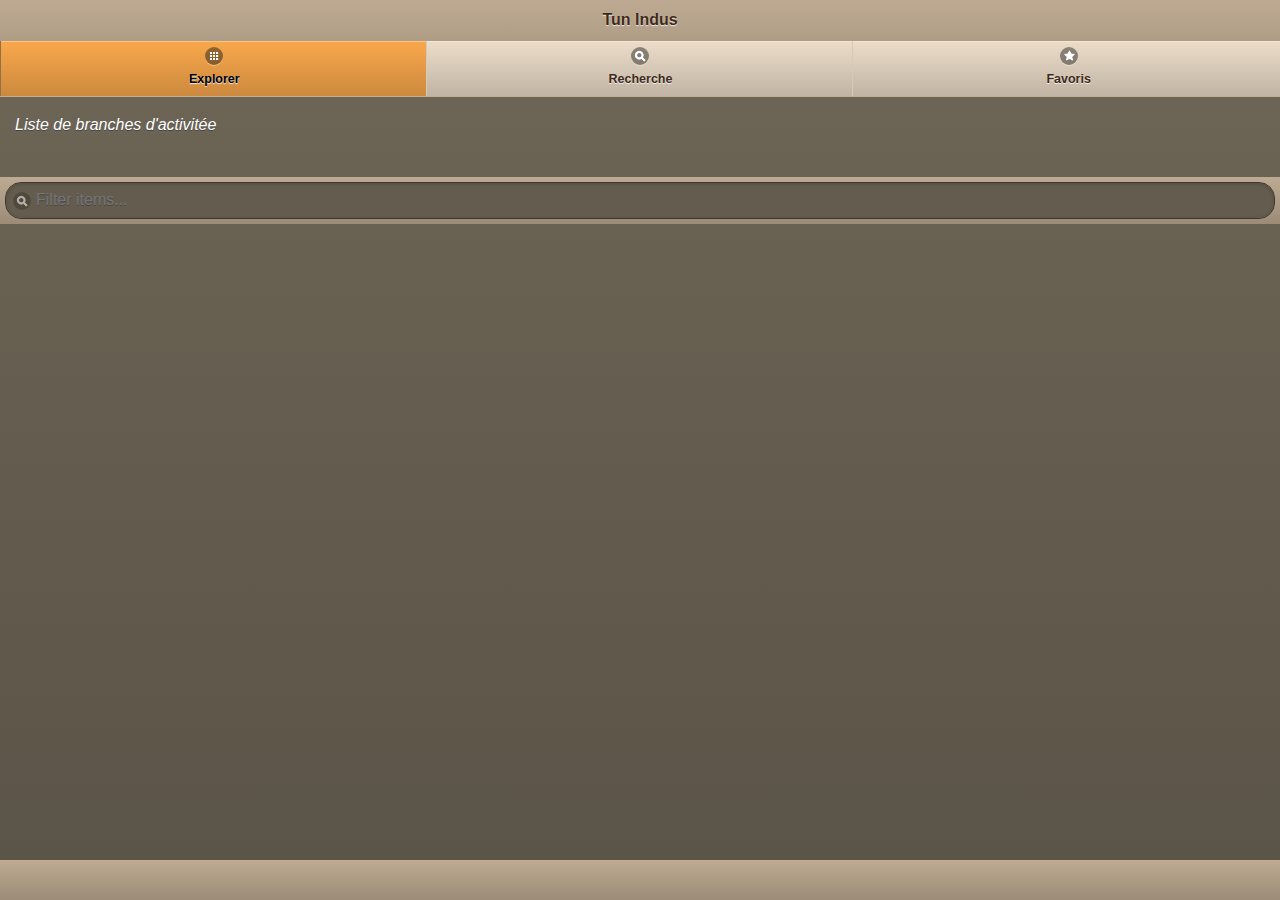
==== assets/www/branches.html @ 6f195539 "adding the browse feature" ====
<!DOCTYPE html>
<html>
    
    <head>
        <title>
            branches
        </title>
        <meta http-equiv="Content-Type" content="text/html; charset=UTF-8" />
        <meta name="viewport" content="initial-scale=1" />
        <meta name="apple-mobile-web-app-capable" content="yes" />
        <meta names="apple-mobile-web-app-status-bar-style" content="black-translucent"
        />
        <link href="res/lib/theme/jqm/jqm.css" rel="stylesheet" />
        <link href="res/lib/theme/cappucino/cappucino.css" rel="stylesheet" />
        <link href="res/lib/jquerymobile/1.3.0/jquery.mobile.structure-1.3.0.min.css" rel="stylesheet"
        />
        <script type="text/javascript" src="res/lib/store/json2.js">
        </script>
        <script type="text/javascript" src="res/lib/jquery/jquery-1.8.2.js">
        </script>
        <script type="text/javascript">
                    $(document).bind("mobileinit", function()
            {
                if (navigator.userAgent.indexOf("Android") != -1)
                {
                    $.mobile.defaultPageTransition = 'none';
                    $.mobile.defaultDialogTransition = 'none';
                }
            });
        </script>
        <script type="text/javascript" src="res/lib/jquerymobile/1.3.0/jquery.mobile-1.3.0.js">
        </script>
        <script type="text/javascript" src="res/lib/mobilebase.js">
        </script>
        <script type="text/javascript" src="res/lib/event/customEventHandler.js">
        </script>
        <script type="text/javascript" src="res/lib/base/sha1.js">
        </script>
        <script type="text/javascript" src="res/lib/base/oauth.js">
        </script>
        <script type="text/javascript" src="res/lib/base/contexts.js">
        </script>
        <script type="text/javascript" src="res/lib/base/jsonpath.js">
        </script>
        <script type="text/javascript" src="res/lib/base/jquery.xml2json.min.js">
        </script>
        <script type="text/javascript" src="res/lib/base/appery.js">
        </script>
        <script type="text/javascript" src="res/lib/cordova.js">
        </script>
        <script type="text/javascript" src="res/lib/childbrowser.js">
        </script>
        <link href="res/css/mobilebase.css" rel="stylesheet" type="text/css" />
    </head>
    
    <body>
        <script language="JavaScript" type="text/javascript">
                if (navigator.userAgent.match(/iP/i))
        {
            $(window).bind('orientationchange', function(event)
            {
                $('meta[name="viewport"]').attr('content', 'initial-scale=1.0,maximum-scale=1.0, ' + ((window.orientation == 90 || window.orientation == -90 || window.orientation == 270) ? "height=device-width,width=device-height" : "height=device-height,width=device-width"));
            }).trigger('orientationchange');
        }
        </script>
        <div data-role="page" style="min-height:480px;" dsid="branches" id="j_0" class="type-interior"
        data-theme="a" data-add-back-btn="true" data-back-btn-text="Retour">
            <!-- mobileheader -->
            <div data-role="header" data-position="fixed" data-theme="a" name="mobileheader"
            id="j_2" class=' mobileheader1 '>
                <h1 dsid="mobileheader">
                    Tun Indus
                </h1>
                <!-- navigation -->
                <div data-role="navbar" id="j_3" name="navigation" dsid="navigation" class="navigation mobilenavbar1"
                data-theme="a" style="position: relative;">
                    <ul>
                        <!-- browse -->
                        <li>
                            <a data-theme="a" class="ui-btn-active ui-state-persist" data-icon="grid" id="j_4"
                            dsid="browse" name="browse">
                            Explorer
                            </a>
                        </li>
                        <!-- search -->
                        <li>
                            <a data-theme="a" data-icon="search" id="j_5" dsid="search" name="search">
                            Recherche
                            </a>
                        </li>
                        <!-- favorites -->
                        <li>
                            <a data-theme="a" data-icon="star" id="j_6" dsid="favorites" name="favorites">
                            Favoris
                            </a>
                        </li>
                    </ul>
                </div>
            </div>
            <!-- mobilecontainer -->
            <div data-role="content" id="j_7" name="mobilecontainer" class=" mobilecontainer1"
            dsid="mobilecontainer" data-theme="">
                <link href="branches.css" rel="stylesheet" type="text/css" />
                <script type="text/javascript" src="branches.js">
                </script>
                <!-- branchListLabel -->
                <div name="branchListLabel" id="j_8" dsid="branchListLabel" data-role="appery_label"
                class='branchListLabel mobilelabel1 '>
                    Liste de branches d'activitée
                </div>
                <!-- spacer_5 -->
                <div id='j_9' dsid="spacer_5" class='mobilespacer mobilespacer1'>
                </div>
                <!-- branchList -->
                <ul data-role="listview" id="j_10" class='branchList mobilelist1 ' name="branchList"
                dsid="branchList" data-filter="true" data-filter-theme="a" data-theme="a" data-autodividers="true"
                data-divider-theme="b" data-count-theme="b" style="">
                    <!-- branch -->
                    <li id="j_11" name="branch" dsid="branch" class=' mobilelistitem1 '>
                        <div class="ui-li-static-container">
                            <!-- brancheName -->
                            <div name="brancheName" id="j_14" dsid="brancheName" data-role="appery_label" class='brancheName mobilelabel3 '>
                            </div>
                            <!-- branchId -->
                            <div name="branchId" id="j_13" dsid="branchId" data-role="appery_label" class='branchId mobilelabel2 '>
                            </div>
                            <span class="ui-icon ui-icon-arrow-r ui-icon-shadow extra">
                            </span>
                        </div>
                    </li>
                </ul>
            </div>
            <!-- mobilefooter1 -->
            <div data-role="footer" data-position="fixed" class=" mobilefooter1" name="mobilefooter1"
            dsid="mobilefooter1" id="j_15" data-theme="a">
            </div>
        </div>
    </body>

</html>
---- assets/www/res/lib/theme/jqm/jqm.css ----
/*
* jQuery Mobile Git Build: SHA1: 9130927464f2d3e0300a9fb36ebfd69448cf3675 <> Date: Wed Feb 20 11:08:42 2013 -0800
* http://jquerymobile.com
*
* Copyright 2010, 2013 jQuery Foundation, Inc. and other contributors
* Released under the MIT license.
* http://jquery.org/license
*
*/


/* Swatches */

/* A
-----------------------------------------------------------------------------------------------------------*/

.ui-bar-a {
	border: 1px solid #333 /*{a-bar-border}*/;
	background: #111 /*{a-bar-background-color}*/;
	color: #fff /*{a-bar-color}*/;
	font-weight: bold;
	text-shadow: 0 /*{a-bar-shadow-x}*/ -1px /*{a-bar-shadow-y}*/ 1px /*{a-bar-shadow-radius}*/ #000 /*{a-bar-shadow-color}*/;
	background-image: -webkit-gradient(linear, left top, left bottom, from( #3c3c3c /*{a-bar-background-start}*/), to( #111 /*{a-bar-background-end}*/)); /* Saf4+, Chrome */
	background-image: -webkit-linear-gradient( #3c3c3c /*{a-bar-background-start}*/, #111 /*{a-bar-background-end}*/); /* Chrome 10+, Saf5.1+ */
	background-image:    -moz-linear-gradient( #3c3c3c /*{a-bar-background-start}*/, #111 /*{a-bar-background-end}*/); /* FF3.6 */
	background-image:     -ms-linear-gradient( #3c3c3c /*{a-bar-background-start}*/, #111 /*{a-bar-background-end}*/); /* IE10 */
	background-image:      -o-linear-gradient( #3c3c3c /*{a-bar-background-start}*/, #111 /*{a-bar-background-end}*/); /* Opera 11.10+ */
	background-image:         linear-gradient( #3c3c3c /*{a-bar-background-start}*/, #111 /*{a-bar-background-end}*/);
}
.ui-bar-a .ui-link-inherit {
	color: #fff /*{a-bar-color}*/;
}

.ui-bar-a a.ui-link {
	color: #7cc4e7 /*{a-bar-link-color}*/;
	font-weight: bold;
}

.ui-bar-a a.ui-link:visited {
    color: #2489ce /*{a-bar-link-visited}*/;
}

.ui-bar-a a.ui-link:hover {
	color: #2489ce /*{a-bar-link-hover}*/;
}

.ui-bar-a a.ui-link:active {
	color: #2489ce /*{a-bar-link-active}*/;
}

.ui-bar-a,
.ui-bar-a input,
.ui-bar-a select,
.ui-bar-a textarea,
.ui-bar-a button {
	 font-family: Helvetica, Arial, sans-serif /*{global-font-family}*/;
}
.ui-body-a,
.ui-overlay-a {
	border: 1px solid #444 /*{a-body-border}*/;
	color: #fff /*{a-body-color}*/;
	text-shadow: 0 /*{a-body-shadow-x}*/ 1px /*{a-body-shadow-y}*/ 1px /*{a-body-shadow-radius}*/ #111 /*{a-body-shadow-color}*/;
	background: #222 /*{a-body-background-color}*/;
	background-image: -webkit-gradient(linear, left top, left bottom, from( #444 /*{a-body-background-start}*/), to( #222 /*{a-body-background-end}*/)); /* Saf4+, Chrome */
	background-image: -webkit-linear-gradient( #444 /*{a-body-background-start}*/, #222 /*{a-body-background-end}*/); /* Chrome 10+, Saf5.1+ */
	background-image:    -moz-linear-gradient( #444 /*{a-body-background-start}*/, #222 /*{a-body-background-end}*/); /* FF3.6 */
	background-image:     -ms-linear-gradient( #444 /*{a-body-background-start}*/, #222 /*{a-body-background-end}*/); /* IE10 */
	background-image:      -o-linear-gradient( #444 /*{a-body-background-start}*/, #222 /*{a-body-background-end}*/); /* Opera 11.10+ */
	background-image:         linear-gradient( #444 /*{a-body-background-start}*/, #222 /*{a-body-background-end}*/);
}
.ui-overlay-a {
	background-image: none;
	border-width: 0;
}
.ui-body-a,
.ui-body-a input,
.ui-body-a select,
.ui-body-a textarea,
.ui-body-a button {
	 font-family: Helvetica, Arial, sans-serif /*{global-font-family}*/;
}
.ui-body-a .ui-link-inherit {
	color: #fff /*{a-body-color}*/;
}

.ui-body-a .ui-link {
	color: #2489ce /*{a-body-link-color}*/;
	font-weight: bold;
}

.ui-body-a .ui-link:visited {
    color: #2489ce /*{a-body-link-visited}*/;
}

.ui-body-a .ui-link:hover {
	color: #2489ce /*{a-body-link-hover}*/;
}

.ui-body-a .ui-link:active {
	color: #2489ce /*{a-body-link-active}*/;
}

.ui-btn-up-a {
	border: 1px solid #111 /*{a-bup-border}*/;
	background: #333 /*{a-bup-background-color}*/;
	font-weight: bold;
	color: #fff /*{a-bup-color}*/;
	text-shadow: 0 /*{a-bup-shadow-x}*/ 1px /*{a-bup-shadow-y}*/ 1px /*{a-bup-shadow-radius}*/ #111 /*{a-bup-shadow-color}*/;
	background-image: -webkit-gradient(linear, left top, left bottom, from( #444 /*{a-bup-background-start}*/), to( #2d2d2d /*{a-bup-background-end}*/)); /* Saf4+, Chrome */
	background-image: -webkit-linear-gradient( #444 /*{a-bup-background-start}*/, #2d2d2d /*{a-bup-background-end}*/); /* Chrome 10+, Saf5.1+ */
	background-image:    -moz-linear-gradient( #444 /*{a-bup-background-start}*/, #2d2d2d /*{a-bup-background-end}*/); /* FF3.6 */
	background-image:     -ms-linear-gradient( #444 /*{a-bup-background-start}*/, #2d2d2d /*{a-bup-background-end}*/); /* IE10 */
	background-image:      -o-linear-gradient( #444 /*{a-bup-background-start}*/, #2d2d2d /*{a-bup-background-end}*/); /* Opera 11.10+ */
	background-image:         linear-gradient( #444 /*{a-bup-background-start}*/, #2d2d2d /*{a-bup-background-end}*/);
}
.ui-btn-up-a:visited,
.ui-btn-up-a a.ui-link-inherit {
	color: #fff /*{a-bup-color}*/;
}
.ui-btn-hover-a {
	border: 1px solid #000 /*{a-bhover-border}*/;
	background: #444 /*{a-bhover-background-color}*/;
	font-weight: bold;
	color: #fff /*{a-bhover-color}*/;
	text-shadow: 0 /*{a-bhover-shadow-x}*/ 1px /*{a-bhover-shadow-y}*/ 1px /*{a-bhover-shadow-radius}*/ #111 /*{a-bhover-shadow-color}*/;
	background-image: -webkit-gradient(linear, left top, left bottom, from( #555 /*{a-bhover-background-start}*/), to( #383838 /*{a-bhover-background-end}*/)); /* Saf4+, Chrome */
	background-image: -webkit-linear-gradient( #555 /*{a-bhover-background-start}*/, #383838 /*{a-bhover-background-end}*/); /* Chrome 10+, Saf5.1+ */
	background-image:    -moz-linear-gradient( #555 /*{a-bhover-background-start}*/, #383838 /*{a-bhover-background-end}*/); /* FF3.6 */
	background-image:     -ms-linear-gradient( #555 /*{a-bhover-background-start}*/, #383838 /*{a-bhover-background-end}*/); /* IE10 */
	background-image:      -o-linear-gradient( #555 /*{a-bhover-background-start}*/, #383838 /*{a-bhover-background-end}*/); /* Opera 11.10+ */
	background-image:         linear-gradient( #555 /*{a-bhover-background-start}*/, #383838 /*{a-bhover-background-end}*/);
}
.ui-btn-hover-a:visited,
.ui-btn-hover-a:hover,
.ui-btn-hover-a a.ui-link-inherit {
	color: #fff /*{a-bhover-color}*/;
}
.ui-btn-down-a {
	border: 1px solid #000 /*{a-bdown-border}*/;
	background: #222 /*{a-bdown-background-color}*/;
	font-weight: bold;
	color: #fff /*{a-bdown-color}*/;
	text-shadow: 0 /*{a-bdown-shadow-x}*/ 1px /*{a-bdown-shadow-y}*/ 1px /*{a-bdown-shadow-radius}*/ #111 /*{a-bdown-shadow-color}*/;
	background-image: -webkit-gradient(linear, left top, left bottom, from( #202020 /*{a-bdown-background-start}*/), to( #2c2c2c /*{a-bdown-background-end}*/)); /* Saf4+, Chrome */
	background-image: -webkit-linear-gradient( #202020 /*{a-bdown-background-start}*/, #2c2c2c /*{a-bdown-background-end}*/); /* Chrome 10+, Saf5.1+ */
	background-image:    -moz-linear-gradient( #202020 /*{a-bdown-background-start}*/, #2c2c2c /*{a-bdown-background-end}*/); /* FF3.6 */
	background-image:     -ms-linear-gradient( #202020 /*{a-bdown-background-start}*/, #2c2c2c /*{a-bdown-background-end}*/); /* IE10 */
	background-image:      -o-linear-gradient( #202020 /*{a-bdown-background-start}*/, #2c2c2c /*{a-bdown-background-end}*/); /* Opera 11.10+ */
	background-image:         linear-gradient( #202020 /*{a-bdown-background-start}*/, #2c2c2c /*{a-bdown-background-end}*/);
}
.ui-btn-down-a:visited,
.ui-btn-down-a:hover,
.ui-btn-down-a a.ui-link-inherit {
	color: #fff /*{a-bdown-color}*/;
}
.ui-btn-up-a,
.ui-btn-hover-a,
.ui-btn-down-a {
	 font-family: Helvetica, Arial, sans-serif /*{global-font-family}*/;
	text-decoration: none;
}


/* B
-----------------------------------------------------------------------------------------------------------*/

.ui-bar-b {
	border: 1px solid #456f9a /*{b-bar-border}*/;
	background: #5e87b0 /*{b-bar-background-color}*/;
	color: #fff /*{b-bar-color}*/;
	font-weight: bold;
	text-shadow: 0 /*{b-bar-shadow-x}*/ 1px /*{b-bar-shadow-y}*/ 1px /*{b-bar-shadow-radius}*/ #3e6790 /*{b-bar-shadow-color}*/;
	background-image: -webkit-gradient(linear, left top, left bottom, from( #6facd5 /*{b-bar-background-start}*/), to( #497bae /*{b-bar-background-end}*/)); /* Saf4+, Chrome */
	background-image: -webkit-linear-gradient( #6facd5 /*{b-bar-background-start}*/, #497bae /*{b-bar-background-end}*/); /* Chrome 10+, Saf5.1+ */
	background-image:    -moz-linear-gradient( #6facd5 /*{b-bar-background-start}*/, #497bae /*{b-bar-background-end}*/); /* FF3.6 */
	background-image:     -ms-linear-gradient( #6facd5 /*{b-bar-background-start}*/, #497bae /*{b-bar-background-end}*/); /* IE10 */
	background-image:      -o-linear-gradient( #6facd5 /*{b-bar-background-start}*/, #497bae /*{b-bar-background-end}*/); /* Opera 11.10+ */
	background-image:         linear-gradient( #6facd5 /*{b-bar-background-start}*/, #497bae /*{b-bar-background-end}*/);
}
.ui-bar-b .ui-link-inherit {
	color: #fff /*{b-bar-color}*/;
}

.ui-bar-b a.ui-link {
	color: #ddf0f8 /*{b-bar-link-color}*/;
	font-weight: bold;
}

.ui-bar-b a.ui-link:visited {
    color: #ddf0f8 /*{b-bar-link-visited}*/;
}

.ui-bar-b a.ui-link:hover {
	color: #ddf0f8 /*{b-bar-link-hover}*/;
}

.ui-bar-b a.ui-link:active {
	color: #ddf0f8 /*{b-bar-link-active}*/;
}

.ui-bar-b,
.ui-bar-b input,
.ui-bar-b select,
.ui-bar-b textarea,
.ui-bar-b button {
	 font-family: Helvetica, Arial, sans-serif /*{global-font-family}*/;
}
.ui-body-b,
.ui-overlay-b {
	border: 1px solid #999 /*{b-body-border}*/;
	color: #333 /*{b-body-color}*/;
	text-shadow: 0 /*{b-body-shadow-x}*/ 1px /*{b-body-shadow-y}*/ 0 /*{b-body-shadow-radius}*/ #fff /*{b-body-shadow-color}*/;
	background: #f3f3f3 /*{b-body-background-color}*/;
	background-image: -webkit-gradient(linear, left top, left bottom, from( #ddd /*{b-body-background-start}*/), to( #ccc /*{b-body-background-end}*/)); /* Saf4+, Chrome */
	background-image: -webkit-linear-gradient( #ddd /*{b-body-background-start}*/, #ccc /*{b-body-background-end}*/); /* Chrome 10+, Saf5.1+ */
	background-image:    -moz-linear-gradient( #ddd /*{b-body-background-start}*/, #ccc /*{b-body-background-end}*/); /* FF3.6 */
	background-image:     -ms-linear-gradient( #ddd /*{b-body-background-start}*/, #ccc /*{b-body-background-end}*/); /* IE10 */
	background-image:      -o-linear-gradient( #ddd /*{b-body-background-start}*/, #ccc /*{b-body-background-end}*/); /* Opera 11.10+ */
	background-image:         linear-gradient( #ddd /*{b-body-background-start}*/, #ccc /*{b-body-background-end}*/);
}
.ui-overlay-b {
	background-image: none;
	border-width: 0;
}
.ui-body-b,
.ui-body-b input,
.ui-body-b select,
.ui-body-b textarea,
.ui-body-b button {
	 font-family: Helvetica, Arial, sans-serif /*{global-font-family}*/;
}
.ui-body-b .ui-link-inherit {
	color: #333 /*{b-body-color}*/;
}

.ui-body-b .ui-link {
	color: #2489ce /*{b-body-link-color}*/;
	font-weight: bold;
}

.ui-body-b .ui-link:visited {
    color: #2489ce /*{b-body-link-visited}*/;
}

.ui-body-b .ui-link:hover {
	color: #2489ce /*{b-body-link-hover}*/;
}

.ui-body-b .ui-link:active {
	color: #2489ce /*{b-body-link-active}*/;
}

.ui-btn-up-b {
	border: 1px solid #044062 /*{b-bup-border}*/;
	background: #396b9e /*{b-bup-background-color}*/;
	font-weight: bold;
	color: #fff /*{b-bup-color}*/;
	text-shadow: 0 /*{b-bup-shadow-x}*/ 1px /*{b-bup-shadow-y}*/ 1px /*{b-bup-shadow-radius}*/ #194b7e /*{b-bup-shadow-color}*/;
	background-image: -webkit-gradient(linear, left top, left bottom, from( #5f9cc5 /*{b-bup-background-start}*/), to( #396b9e /*{b-bup-background-end}*/)); /* Saf4+, Chrome */
	background-image: -webkit-linear-gradient( #5f9cc5 /*{b-bup-background-start}*/, #396b9e /*{b-bup-background-end}*/); /* Chrome 10+, Saf5.1+ */
	background-image:    -moz-linear-gradient( #5f9cc5 /*{b-bup-background-start}*/, #396b9e /*{b-bup-background-end}*/); /* FF3.6 */
	background-image:     -ms-linear-gradient( #5f9cc5 /*{b-bup-background-start}*/, #396b9e /*{b-bup-background-end}*/); /* IE10 */
	background-image:      -o-linear-gradient( #5f9cc5 /*{b-bup-background-start}*/, #396b9e /*{b-bup-background-end}*/); /* Opera 11.10+ */
	background-image:         linear-gradient( #5f9cc5 /*{b-bup-background-start}*/, #396b9e /*{b-bup-background-end}*/);
}
.ui-btn-up-b:visited,
.ui-btn-up-b a.ui-link-inherit {
	color: #fff /*{b-bup-color}*/;
}
.ui-btn-hover-b {
	border: 1px solid #00415e /*{b-bhover-border}*/;
	background: #4b88b6 /*{b-bhover-background-color}*/;
	font-weight: bold;
	color: #fff /*{b-bhover-color}*/;
	text-shadow: 0 /*{b-bhover-shadow-x}*/ 1px /*{b-bhover-shadow-y}*/ 1px /*{b-bhover-shadow-radius}*/ #194b7e /*{b-bhover-shadow-color}*/;
	background-image: -webkit-gradient(linear, left top, left bottom, from( #6facd5 /*{b-bhover-background-start}*/), to( #4272a4 /*{b-bhover-background-end}*/)); /* Saf4+, Chrome */
	background-image: -webkit-linear-gradient( #6facd5 /*{b-bhover-background-start}*/, #4272a4 /*{b-bhover-background-end}*/); /* Chrome 10+, Saf5.1+ */
	background-image:    -moz-linear-gradient( #6facd5 /*{b-bhover-background-start}*/, #4272a4 /*{b-bhover-background-end}*/); /* FF3.6 */
	background-image:     -ms-linear-gradient( #6facd5 /*{b-bhover-background-start}*/, #4272a4 /*{b-bhover-background-end}*/); /* IE10 */
	background-image:      -o-linear-gradient( #6facd5 /*{b-bhover-background-start}*/, #4272a4 /*{b-bhover-background-end}*/); /* Opera 11.10+ */
	background-image:         linear-gradient( #6facd5 /*{b-bhover-background-start}*/, #4272a4 /*{b-bhover-background-end}*/);
}
.ui-btn-hover-b:visited,
.ui-btn-hover-b:hover,
.ui-btn-hover-b a.ui-link-inherit {
	color: #fff /*{b-bhover-color}*/;
}
.ui-btn-down-b {
	border: 1px solid #225377 /*{b-bdown-border}*/;
	background: #4e89c5 /*{b-bdown-background-color}*/;
	font-weight: bold;
	color: #fff /*{b-bdown-color}*/;
	text-shadow: 0 /*{b-bdown-shadow-x}*/ 1px /*{b-bdown-shadow-y}*/ 1px /*{b-bdown-shadow-radius}*/ #194b7e /*{b-bdown-shadow-color}*/;
	background-image: -webkit-gradient(linear, left top, left bottom, from( #295b8e /*{b-bdown-background-start}*/), to( #3e79b5 /*{b-bdown-background-end}*/)); /* Saf4+, Chrome */
	background-image: -webkit-linear-gradient( #295b8e /*{b-bdown-background-start}*/, #3e79b5 /*{b-bdown-background-end}*/); /* Chrome 10+, Saf5.1+ */
	background-image:    -moz-linear-gradient( #295b8e /*{b-bdown-background-start}*/, #3e79b5 /*{b-bdown-background-end}*/); /* FF3.6 */
	background-image:     -ms-linear-gradient( #295b8e /*{b-bdown-background-start}*/, #3e79b5 /*{b-bdown-background-end}*/); /* IE10 */
	background-image:      -o-linear-gradient( #295b8e /*{b-bdown-background-start}*/, #3e79b5 /*{b-bdown-background-end}*/); /* Opera 11.10+ */
	background-image:         linear-gradient( #295b8e /*{b-bdown-background-start}*/, #3e79b5 /*{b-bdown-background-end}*/);
}
.ui-btn-down-b:visited,
.ui-btn-down-b:hover,
.ui-btn-down-b a.ui-link-inherit {
	color: #fff /*{b-bdown-color}*/;
}
.ui-btn-up-b,
.ui-btn-hover-b,
.ui-btn-down-b {
	 font-family: Helvetica, Arial, sans-serif /*{global-font-family}*/;
	text-decoration: none;
}




/* C
-----------------------------------------------------------------------------------------------------------*/

.ui-bar-c {
	border: 1px solid #b3b3b3 /*{c-bar-border}*/;
	background: #eee /*{c-bar-background-color}*/;
	color: #3e3e3e /*{c-bar-color}*/;
	font-weight: bold;
	text-shadow: 0 /*{c-bar-shadow-x}*/ 1px /*{c-bar-shadow-y}*/ 1px /*{c-bar-shadow-radius}*/ #fff /*{c-bar-shadow-color}*/;
	background-image: -webkit-gradient(linear, left top, left bottom, from( #f0f0f0 /*{c-bar-background-start}*/), to( #ddd /*{c-bar-background-end}*/)); /* Saf4+, Chrome */
	background-image: -webkit-linear-gradient( #f0f0f0 /*{c-bar-background-start}*/, #ddd /*{c-bar-background-end}*/); /* Chrome 10+, Saf5.1+ */
	background-image:    -moz-linear-gradient( #f0f0f0 /*{c-bar-background-start}*/, #ddd /*{c-bar-background-end}*/); /* FF3.6 */
	background-image:     -ms-linear-gradient( #f0f0f0 /*{c-bar-background-start}*/, #ddd /*{c-bar-background-end}*/); /* IE10 */
	background-image:      -o-linear-gradient( #f0f0f0 /*{c-bar-background-start}*/, #ddd /*{c-bar-background-end}*/); /* Opera 11.10+ */
	background-image:         linear-gradient( #f0f0f0 /*{c-bar-background-start}*/, #ddd /*{c-bar-background-end}*/);
}
.ui-bar-c .ui-link-inherit {
	color: #3e3e3e /*{c-bar-color}*/;
}

.ui-bar-c a.ui-link {
	color: #7cc4e7 /*{c-bar-link-color}*/;
	font-weight: bold;
}

.ui-bar-c a.ui-link:visited {
    color: #2489ce /*{c-bar-link-visited}*/;
}

.ui-bar-c a.ui-link:hover {
	color: #2489ce /*{c-bar-link-hover}*/;
}

.ui-bar-c a.ui-link:active {
	color: #2489ce /*{c-bar-link-active}*/;
}

.ui-bar-c,
.ui-bar-c input,
.ui-bar-c select,
.ui-bar-c textarea,
.ui-bar-c button {
	 font-family: Helvetica, Arial, sans-serif /*{global-font-family}*/;
}
.ui-body-c,
.ui-overlay-c {
	border: 1px solid #aaa /*{c-body-border}*/;
	color: #333 /*{c-body-color}*/;
	text-shadow: 0 /*{c-body-shadow-x}*/ 1px /*{c-body-shadow-y}*/ 0 /*{c-body-shadow-radius}*/ #fff /*{c-body-shadow-color}*/;
	background: #f9f9f9 /*{c-body-background-color}*/;
	background-image: -webkit-gradient(linear, left top, left bottom, from( #f9f9f9 /*{c-body-background-start}*/), to( #eee /*{c-body-background-end}*/)); /* Saf4+, Chrome */
	background-image: -webkit-linear-gradient( #f9f9f9 /*{c-body-background-start}*/, #eee /*{c-body-background-end}*/); /* Chrome 10+, Saf5.1+ */
	background-image:    -moz-linear-gradient( #f9f9f9 /*{c-body-background-start}*/, #eee /*{c-body-background-end}*/); /* FF3.6 */
	background-image:     -ms-linear-gradient( #f9f9f9 /*{c-body-background-start}*/, #eee /*{c-body-background-end}*/); /* IE10 */
	background-image:      -o-linear-gradient( #f9f9f9 /*{c-body-background-start}*/, #eee /*{c-body-background-end}*/); /* Opera 11.10+ */
	background-image:         linear-gradient( #f9f9f9 /*{c-body-background-start}*/, #eee /*{c-body-background-end}*/);
}
.ui-overlay-c {
	background-image: none;
	border-width: 0;
}
.ui-body-c,
.ui-body-c input,
.ui-body-c select,
.ui-body-c textarea,
.ui-body-c button {
	 font-family: Helvetica, Arial, sans-serif /*{global-font-family}*/;
}
.ui-body-c .ui-link-inherit {
	color: #333 /*{c-body-color}*/;
}

.ui-body-c .ui-link {
	color: #2489ce /*{c-body-link-color}*/;
	font-weight: bold;
}

.ui-body-c .ui-link:visited {
    color: #2489ce /*{c-body-link-visited}*/;
}

.ui-body-c .ui-link:hover {
	color: #2489ce /*{c-body-link-hover}*/;
}

.ui-body-c .ui-link:active {
	color: #2489ce /*{c-body-link-active}*/;
}

.ui-btn-up-c {
	border: 1px solid #ccc /*{c-bup-border}*/;
	background: #eee /*{c-bup-background-color}*/;
	font-weight: bold;
	color: #2f3e46 /*{c-bup-color}*/;
	text-shadow: 0 /*{c-bup-shadow-x}*/ 1px /*{c-bup-shadow-y}*/ 0 /*{c-bup-shadow-radius}*/ #fff /*{c-bup-shadow-color}*/;
	background-image: -webkit-gradient(linear, left top, left bottom, from( #fff /*{c-bup-background-start}*/), to( #f1f1f1 /*{c-bup-background-end}*/)); /* Saf4+, Chrome */
	background-image: -webkit-linear-gradient( #fff /*{c-bup-background-start}*/, #f1f1f1 /*{c-bup-background-end}*/); /* Chrome 10+, Saf5.1+ */
	background-image:    -moz-linear-gradient( #fff /*{c-bup-background-start}*/, #f1f1f1 /*{c-bup-background-end}*/); /* FF3.6 */
	background-image:     -ms-linear-gradient( #fff /*{c-bup-background-start}*/, #f1f1f1 /*{c-bup-background-end}*/); /* IE10 */
	background-image:      -o-linear-gradient( #fff /*{c-bup-background-start}*/, #f1f1f1 /*{c-bup-background-end}*/); /* Opera 11.10+ */
	background-image:         linear-gradient( #fff /*{c-bup-background-start}*/, #f1f1f1 /*{c-bup-background-end}*/);
}
.ui-btn-up-c:visited,
.ui-btn-up-c a.ui-link-inherit {
	color: #2f3e46 /*{c-bup-color}*/;
}
.ui-btn-hover-c {
	border: 1px solid #bbb /*{c-bhover-border}*/;
	background: #dfdfdf /*{c-bhover-background-color}*/;
	font-weight: bold;
	color: #2f3e46 /*{c-bhover-color}*/;
	text-shadow: 0 /*{c-bhover-shadow-x}*/ 1px /*{c-bhover-shadow-y}*/ 0 /*{c-bhover-shadow-radius}*/ #fff /*{c-bhover-shadow-color}*/;
	background-image: -webkit-gradient(linear, left top, left bottom, from( #f6f6f6 /*{c-bhover-background-start}*/), to( #e0e0e0 /*{c-bhover-background-end}*/)); /* Saf4+, Chrome */
	background-image: -webkit-linear-gradient( #f6f6f6 /*{c-bhover-background-start}*/, #e0e0e0 /*{c-bhover-background-end}*/); /* Chrome 10+, Saf5.1+ */
	background-image:    -moz-linear-gradient( #f6f6f6 /*{c-bhover-background-start}*/, #e0e0e0 /*{c-bhover-background-end}*/); /* FF3.6 */
	background-image:     -ms-linear-gradient( #f6f6f6 /*{c-bhover-background-start}*/, #e0e0e0 /*{c-bhover-background-end}*/); /* IE10 */
	background-image:      -o-linear-gradient( #f6f6f6 /*{c-bhover-background-start}*/, #e0e0e0 /*{c-bhover-background-end}*/); /* Opera 11.10+ */
	background-image:         linear-gradient( #f6f6f6 /*{c-bhover-background-start}*/, #e0e0e0 /*{c-bhover-background-end}*/);
}
.ui-btn-hover-c:visited,
.ui-btn-hover-c:hover,
.ui-btn-hover-c a.ui-link-inherit {
	color: #2f3e46 /*{c-bhover-color}*/;
}
.ui-btn-down-c {
	border: 1px solid #bbb /*{c-bdown-border}*/;
	background: #d6d6d6 /*{c-bdown-background-color}*/;
	font-weight: bold;
	color: #2f3e46 /*{c-bdown-color}*/;
	text-shadow: 0 /*{c-bdown-shadow-x}*/ 1px /*{c-bdown-shadow-y}*/ 0 /*{c-bdown-shadow-radius}*/ #fff /*{c-bdown-shadow-color}*/;
	background-image: -webkit-gradient(linear, left top, left bottom, from( #d0d0d0 /*{c-bdown-background-start}*/), to( #dfdfdf /*{c-bdown-background-end}*/)); /* Saf4+, Chrome */
	background-image: -webkit-linear-gradient( #d0d0d0 /*{c-bdown-background-start}*/, #dfdfdf /*{c-bdown-background-end}*/); /* Chrome 10+, Saf5.1+ */
	background-image:    -moz-linear-gradient( #d0d0d0 /*{c-bdown-background-start}*/, #dfdfdf /*{c-bdown-background-end}*/); /* FF3.6 */
	background-image:     -ms-linear-gradient( #d0d0d0 /*{c-bdown-background-start}*/, #dfdfdf /*{c-bdown-background-end}*/); /* IE10 */
	background-image:      -o-linear-gradient( #d0d0d0 /*{c-bdown-background-start}*/, #dfdfdf /*{c-bdown-background-end}*/); /* Opera 11.10+ */
	background-image:         linear-gradient( #d0d0d0 /*{c-bdown-background-start}*/, #dfdfdf /*{c-bdown-background-end}*/);
}
.ui-btn-down-c:visited,
.ui-btn-down-c:hover,
.ui-btn-down-c a.ui-link-inherit {
	color: #2f3e46 /*{c-bdown-color}*/;
}
.ui-btn-up-c,
.ui-btn-hover-c,
.ui-btn-down-c {
	 font-family: Helvetica, Arial, sans-serif /*{global-font-family}*/;
	text-decoration: none;
}




/* D
-----------------------------------------------------------------------------------------------------------*/

.ui-bar-d {
	border: 1px solid #bbb /*{d-bar-border}*/;
	background: #bbb /*{d-bar-background-color}*/;
	color: #333 /*{d-bar-color}*/;
	font-weight: bold;
	text-shadow: 0 /*{d-bar-shadow-x}*/ 1px /*{d-bar-shadow-y}*/ 0 /*{d-bar-shadow-radius}*/ #eee /*{d-bar-shadow-color}*/;
	background-image: -webkit-gradient(linear, left top, left bottom, from( #ddd /*{d-bar-background-start}*/), to( #bbb /*{d-bar-background-end}*/)); /* Saf4+, Chrome */
	background-image: -webkit-linear-gradient( #ddd /*{d-bar-background-start}*/, #bbb /*{d-bar-background-end}*/); /* Chrome 10+, Saf5.1+ */
	background-image:    -moz-linear-gradient( #ddd /*{d-bar-background-start}*/, #bbb /*{d-bar-background-end}*/); /* FF3.6 */
	background-image:     -ms-linear-gradient( #ddd /*{d-bar-background-start}*/, #bbb /*{d-bar-background-end}*/); /* IE10 */
	background-image:      -o-linear-gradient( #ddd /*{d-bar-background-start}*/, #bbb /*{d-bar-background-end}*/); /* Opera 11.10+ */
	background-image:         linear-gradient( #ddd /*{d-bar-background-start}*/, #bbb /*{d-bar-background-end}*/);
}
.ui-bar-d .ui-link-inherit {
	color: #333 /*{d-bar-color}*/;
}

.ui-bar-d a.ui-link {
	color: #2489ce /*{d-bar-link-color}*/;
	font-weight: bold;
}

.ui-bar-d a.ui-link:visited {
    color: #2489ce /*{d-bar-link-visited}*/;
}

.ui-bar-d a.ui-link:hover {
	color: #2489ce /*{d-bar-link-hover}*/;
}

.ui-bar-d a.ui-link:active {
	color: #2489ce /*{d-bar-link-active}*/;
}

.ui-bar-d,
.ui-bar-d input,
.ui-bar-d select,
.ui-bar-d textarea,
.ui-bar-d button {
	 font-family: Helvetica, Arial, sans-serif /*{global-font-family}*/;
}
.ui-body-d,
.ui-overlay-d {
	border: 1px solid #bbb /*{d-body-border}*/;
	color: #333 /*{d-body-color}*/;
	text-shadow: 0 /*{d-body-shadow-x}*/ 1px /*{d-body-shadow-y}*/ 0 /*{d-body-shadow-radius}*/ #fff /*{d-body-shadow-color}*/;
	background: #fff /*{d-body-background-color}*/;
	background-image: -webkit-gradient(linear, left top, left bottom, from( #fff /*{d-body-background-start}*/), to( #fff /*{d-body-background-end}*/)); /* Saf4+, Chrome */
	background-image: -webkit-linear-gradient( #fff /*{d-body-background-start}*/, #fff /*{d-body-background-end}*/); /* Chrome 10+, Saf5.1+ */
	background-image:    -moz-linear-gradient( #fff /*{d-body-background-start}*/, #fff /*{d-body-background-end}*/); /* FF3.6 */
	background-image:     -ms-linear-gradient( #fff /*{d-body-background-start}*/, #fff /*{d-body-background-end}*/); /* IE10 */
	background-image:      -o-linear-gradient( #fff /*{d-body-background-start}*/, #fff /*{d-body-background-end}*/); /* Opera 11.10+ */
	background-image:         linear-gradient( #fff /*{d-body-background-start}*/, #fff /*{d-body-background-end}*/);
}
.ui-overlay-d {
	background-image: none;
	border-width: 0;
}
.ui-body-d,
.ui-body-d input,
.ui-body-d select,
.ui-body-d textarea,
.ui-body-d button {
	 font-family: Helvetica, Arial, sans-serif /*{global-font-family}*/;
}
.ui-body-d .ui-link-inherit {
	color: #333 /*{d-body-color}*/;
}

.ui-body-d .ui-link {
	color: #2489ce /*{d-body-link-color}*/;
	font-weight: bold;
}

.ui-body-d .ui-link:visited {
    color: #2489ce /*{d-body-link-visited}*/;
}

.ui-body-d .ui-link:hover {
	color: #2489ce /*{d-body-link-hover}*/;
}

.ui-body-d .ui-link:active {
	color: #2489ce /*{d-body-link-active}*/;
}

.ui-btn-up-d {
	border: 1px solid #bbb /*{d-bup-border}*/;
	background: #fff /*{d-bup-background-color}*/;
	font-weight: bold;
	color: #333 /*{d-bup-color}*/;
	text-shadow: 0 /*{d-bup-shadow-x}*/ 1px /*{d-bup-shadow-y}*/ 0 /*{d-bup-shadow-radius}*/ #fff /*{d-bup-shadow-color}*/;
	background-image: -webkit-gradient(linear, left top, left bottom, from( #fafafa /*{d-bup-background-start}*/), to( #f6f6f6 /*{d-bup-background-end}*/)); /* Saf4+, Chrome */
	background-image: -webkit-linear-gradient( #fafafa /*{d-bup-background-start}*/, #f6f6f6 /*{d-bup-background-end}*/); /* Chrome 10+, Saf5.1+ */
	background-image:    -moz-linear-gradient( #fafafa /*{d-bup-background-start}*/, #f6f6f6 /*{d-bup-background-end}*/); /* FF3.6 */
	background-image:     -ms-linear-gradient( #fafafa /*{d-bup-background-start}*/, #f6f6f6 /*{d-bup-background-end}*/); /* IE10 */
	background-image:      -o-linear-gradient( #fafafa /*{d-bup-background-start}*/, #f6f6f6 /*{d-bup-background-end}*/); /* Opera 11.10+ */
	background-image:         linear-gradient( #fafafa /*{d-bup-background-start}*/, #f6f6f6 /*{d-bup-background-end}*/);
}
.ui-btn-up-d:visited,
.ui-btn-up-d a.ui-link-inherit {
	color: #333 /*{d-bup-color}*/;
}
.ui-btn-hover-d {
	border: 1px solid #aaa /*{d-bhover-border}*/;
	background: #eee /*{d-bhover-background-color}*/;
	font-weight: bold;
	color: #333 /*{d-bhover-color}*/;
	text-shadow: 0 /*{d-bhover-shadow-x}*/ 1px /*{d-bhover-shadow-y}*/ 0 /*{d-bhover-shadow-radius}*/ #fff /*{d-bhover-shadow-color}*/;
	background-image: -webkit-gradient(linear, left top, left bottom, from( #eee /*{d-bhover-background-start}*/), to( #fff /*{d-bhover-background-end}*/)); /* Saf4+, Chrome */
	background-image: -webkit-linear-gradient( #eee /*{d-bhover-background-start}*/, #fff /*{d-bhover-background-end}*/); /* Chrome 10+, Saf5.1+ */
	background-image:    -moz-linear-gradient( #eee /*{d-bhover-background-start}*/, #fff /*{d-bhover-background-end}*/); /* FF3.6 */
	background-image:     -ms-linear-gradient( #eee /*{d-bhover-background-start}*/, #fff /*{d-bhover-background-end}*/); /* IE10 */
	background-image:      -o-linear-gradient( #eee /*{d-bhover-background-start}*/, #fff /*{d-bhover-background-end}*/); /* Opera 11.10+ */
	background-image:         linear-gradient( #eee /*{d-bhover-background-start}*/, #fff /*{d-bhover-background-end}*/);
}
.ui-btn-hover-d:visited,
.ui-btn-hover-d:hover,
.ui-btn-hover-d a.ui-link-inherit {
	color: #333 /*{d-bhover-color}*/;
}
.ui-btn-down-d {
	border: 1px solid #aaa /*{d-bdown-border}*/;
	background: #eee /*{d-bdown-background-color}*/;
	font-weight: bold;
	color: #333 /*{d-bdown-color}*/;
	text-shadow: 0 /*{d-bdown-shadow-x}*/ 1px /*{d-bdown-shadow-y}*/ 0 /*{d-bdown-shadow-radius}*/ #fff /*{d-bdown-shadow-color}*/;
	background-image: -webkit-gradient(linear, left top, left bottom, from( #e5e5e5 /*{d-bdown-background-start}*/), to( #f2f2f2 /*{d-bdown-background-end}*/)); /* Saf4+, Chrome */
	background-image: -webkit-linear-gradient( #e5e5e5 /*{d-bdown-background-start}*/, #f2f2f2 /*{d-bdown-background-end}*/); /* Chrome 10+, Saf5.1+ */
	background-image:    -moz-linear-gradient( #e5e5e5 /*{d-bdown-background-start}*/, #f2f2f2 /*{d-bdown-background-end}*/); /* FF3.6 */
	background-image:     -ms-linear-gradient( #e5e5e5 /*{d-bdown-background-start}*/, #f2f2f2 /*{d-bdown-background-end}*/); /* IE10 */
	background-image:      -o-linear-gradient( #e5e5e5 /*{d-bdown-background-start}*/, #f2f2f2 /*{d-bdown-background-end}*/); /* Opera 11.10+ */
	background-image:         linear-gradient( #e5e5e5 /*{d-bdown-background-start}*/, #f2f2f2 /*{d-bdown-background-end}*/);
}
.ui-btn-down-d:visited,
.ui-btn-down-d:hover,
.ui-btn-down-d a.ui-link-inherit {
	color: #333 /*{d-bdown-color}*/;
}
.ui-btn-up-d,
.ui-btn-hover-d,
.ui-btn-down-d {
	 font-family: Helvetica, Arial, sans-serif /*{global-font-family}*/;
	text-decoration: none;
}




/* E
-----------------------------------------------------------------------------------------------------------*/

.ui-bar-e {
	border: 1px solid #f7c942 /*{e-bar-border}*/;
	background: #fadb4e /*{e-bar-background-color}*/;
	color: #333 /*{e-bar-color}*/;
	font-weight: bold;
	text-shadow: 0 /*{e-bar-shadow-x}*/ 1px /*{e-bar-shadow-y}*/ 0 /*{e-bar-shadow-radius}*/ #fff /*{e-bar-shadow-color}*/;
	background-image: -webkit-gradient(linear, left top, left bottom, from( #fceda7 /*{e-bar-background-start}*/), to( #fbef7e /*{e-bar-background-end}*/)); /* Saf4+, Chrome */
	background-image: -webkit-linear-gradient( #fceda7 /*{e-bar-background-start}*/, #fbef7e /*{e-bar-background-end}*/); /* Chrome 10+, Saf5.1+ */
	background-image:    -moz-linear-gradient( #fceda7 /*{e-bar-background-start}*/, #fbef7e /*{e-bar-background-end}*/); /* FF3.6 */
	background-image:     -ms-linear-gradient( #fceda7 /*{e-bar-background-start}*/, #fbef7e /*{e-bar-background-end}*/); /* IE10 */
	background-image:      -o-linear-gradient( #fceda7 /*{e-bar-background-start}*/, #fbef7e /*{e-bar-background-end}*/); /* Opera 11.10+ */
	background-image:         linear-gradient( #fceda7 /*{e-bar-background-start}*/, #fbef7e /*{e-bar-background-end}*/);
}
.ui-bar-e .ui-link-inherit {
	color: #333 /*{e-bar-color}*/;
}

.ui-bar-e a.ui-link {
	color: #2489ce /*{e-bar-link-color}*/;
	font-weight: bold;
}

.ui-bar-e a.ui-link:visited {
    color: #2489ce /*{e-bar-link-visited}*/;
}

.ui-bar-e a.ui-link:hover {
	color: #2489ce /*{e-bar-link-hover}*/;
}

.ui-bar-e a.ui-link:active {
	color: #2489ce /*{e-bar-link-active}*/;
}

.ui-bar-e,
.ui-bar-e input,
.ui-bar-e select,
.ui-bar-e textarea,
.ui-bar-e button {
	 font-family: Helvetica, Arial, sans-serif /*{global-font-family}*/;
}
.ui-body-e,
.ui-overlay-e {
	border: 1px solid #f7c942 /*{e-body-border}*/;
	color: #222 /*{e-body-color}*/;
	text-shadow: 0 /*{e-body-shadow-x}*/ 1px /*{e-body-shadow-y}*/ 0 /*{e-body-shadow-radius}*/ #fff /*{e-body-shadow-color}*/;
	background: #fff9df /*{e-body-background-color}*/;
	background-image: -webkit-gradient(linear, left top, left bottom, from( #fffadf /*{e-body-background-start}*/), to( #fff3a5 /*{e-body-background-end}*/)); /* Saf4+, Chrome */
	background-image: -webkit-linear-gradient( #fffadf /*{e-body-background-start}*/, #fff3a5 /*{e-body-background-end}*/); /* Chrome 10+, Saf5.1+ */
	background-image:    -moz-linear-gradient( #fffadf /*{e-body-background-start}*/, #fff3a5 /*{e-body-background-end}*/); /* FF3.6 */
	background-image:     -ms-linear-gradient( #fffadf /*{e-body-background-start}*/, #fff3a5 /*{e-body-background-end}*/); /* IE10 */
	background-image:      -o-linear-gradient( #fffadf /*{e-body-background-start}*/, #fff3a5 /*{e-body-background-end}*/); /* Opera 11.10+ */
	background-image:         linear-gradient( #fffadf /*{e-body-background-start}*/, #fff3a5 /*{e-body-background-end}*/);
}
.ui-overlay-e {
	background-image: none;
	border-width: 0;
}
.ui-body-e,
.ui-body-e input,
.ui-body-e select,
.ui-body-e textarea,
.ui-body-e button {
	 font-family: Helvetica, Arial, sans-serif /*{global-font-family}*/;
}
.ui-body-e .ui-link-inherit {
	color: #222 /*{e-body-color}*/;
}

.ui-body-e .ui-link {
	color: #2489ce /*{e-body-link-color}*/;
	font-weight: bold;
}

.ui-body-e .ui-link:visited {
    color: #2489ce /*{e-body-link-visited}*/;
}

.ui-body-e .ui-link:hover {
	color: #2489ce /*{e-body-link-hover}*/;
}

.ui-body-e .ui-link:active {
	color: #2489ce /*{e-body-link-active}*/;
}

.ui-btn-up-e {
	border: 1px solid #f4c63f /*{e-bup-border}*/;
	background: #fadb4e /*{e-bup-background-color}*/;
	font-weight: bold;
	color: #222 /*{e-bup-color}*/;
	text-shadow: 0 /*{e-bup-shadow-x}*/ 1px /*{e-bup-shadow-y}*/ 0 /*{e-bup-shadow-radius}*/ #fff /*{e-bup-shadow-color}*/;
	background-image: -webkit-gradient(linear, left top, left bottom, from( #ffefaa /*{e-bup-background-start}*/), to( #ffe155 /*{e-bup-background-end}*/)); /* Saf4+, Chrome */
	background-image: -webkit-linear-gradient( #ffefaa /*{e-bup-background-start}*/, #ffe155 /*{e-bup-background-end}*/); /* Chrome 10+, Saf5.1+ */
	background-image:    -moz-linear-gradient( #ffefaa /*{e-bup-background-start}*/, #ffe155 /*{e-bup-background-end}*/); /* FF3.6 */
	background-image:     -ms-linear-gradient( #ffefaa /*{e-bup-background-start}*/, #ffe155 /*{e-bup-background-end}*/); /* IE10 */
	background-image:      -o-linear-gradient( #ffefaa /*{e-bup-background-start}*/, #ffe155 /*{e-bup-background-end}*/); /* Opera 11.10+ */
	background-image:         linear-gradient( #ffefaa /*{e-bup-background-start}*/, #ffe155 /*{e-bup-background-end}*/);
}
.ui-btn-up-e:visited,
.ui-btn-up-e a.ui-link-inherit {
	color: #222 /*{e-bup-color}*/;
}
.ui-btn-hover-e {
	border: 1px solid #f2c43d /*{e-bhover-border}*/;
	background: #fbe26f /*{e-bhover-background-color}*/;
	font-weight: bold;
	color: #333 /*{e-bhover-color}*/;
	text-shadow: 0 /*{e-bhover-shadow-x}*/ 1px /*{e-bhover-shadow-y}*/ 0 /*{e-bhover-shadow-radius}*/ #fff /*{e-bhover-shadow-color}*/;
	background-image: -webkit-gradient(linear, left top, left bottom, from( #fff5ba /*{e-bhover-background-start}*/), to( #fbdd52 /*{e-bhover-background-end}*/)); /* Saf4+, Chrome */
	background-image: -webkit-linear-gradient( #fff5ba /*{e-bhover-background-start}*/, #fbdd52 /*{e-bhover-background-end}*/); /* Chrome 10+, Saf5.1+ */
	background-image:    -moz-linear-gradient( #fff5ba /*{e-bhover-background-start}*/, #fbdd52 /*{e-bhover-background-end}*/); /* FF3.6 */
	background-image:     -ms-linear-gradient( #fff5ba /*{e-bhover-background-start}*/, #fbdd52 /*{e-bhover-background-end}*/); /* IE10 */
	background-image:      -o-linear-gradient( #fff5ba /*{e-bhover-background-start}*/, #fbdd52 /*{e-bhover-background-end}*/); /* Opera 11.10+ */
	background-image:         linear-gradient( #fff5ba /*{e-bhover-background-start}*/, #fbdd52 /*{e-bhover-background-end}*/);
}
.ui-btn-hover-e:visited,
.ui-btn-hover-e:hover,
.ui-btn-hover-e a.ui-link-inherit {
	color: #333 /*{e-bhover-color}*/;
}
.ui-btn-down-e {
	border: 1px solid #f2c43d /*{e-bdown-border}*/;
	background: #fceda7 /*{e-bdown-background-color}*/;
	font-weight: bold;
	color: #333 /*{e-bdown-color}*/;
	text-shadow: 0 /*{e-bdown-shadow-x}*/ 1px /*{e-bdown-shadow-y}*/ 0 /*{e-bdown-shadow-radius}*/ #fff /*{e-bdown-shadow-color}*/;
	background-image: -webkit-gradient(linear, left top, left bottom, from( #f8d94c /*{e-bdown-background-start}*/), to( #fadb4e /*{e-bdown-background-end}*/)); /* Saf4+, Chrome */
	background-image: -webkit-linear-gradient( #f8d94c /*{e-bdown-background-start}*/, #fadb4e /*{e-bdown-background-end}*/); /* Chrome 10+, Saf5.1+ */
	background-image:    -moz-linear-gradient( #f8d94c /*{e-bdown-background-start}*/, #fadb4e /*{e-bdown-background-end}*/); /* FF3.6 */
	background-image:     -ms-linear-gradient( #f8d94c /*{e-bdown-background-start}*/, #fadb4e /*{e-bdown-background-end}*/); /* IE10 */
	background-image:      -o-linear-gradient( #f8d94c /*{e-bdown-background-start}*/, #fadb4e /*{e-bdown-background-end}*/); /* Opera 11.10+ */
	background-image:         linear-gradient( #f8d94c /*{e-bdown-background-start}*/, #fadb4e /*{e-bdown-background-end}*/);
}
.ui-btn-down-e:visited,
.ui-btn-down-e:hover,
.ui-btn-down-e a.ui-link-inherit {
	color: #333 /*{e-bdown-color}*/;
}
.ui-btn-up-e,
.ui-btn-hover-e,
.ui-btn-down-e {
	 font-family: Helvetica, Arial, sans-serif /*{global-font-family}*/;
	text-decoration: none;
}




/* Structure */

/* links within "buttons" 
-----------------------------------------------------------------------------------------------------------*/

a.ui-link-inherit {
	text-decoration: none !important;
}


/* Active class used as the "on" state across all themes
-----------------------------------------------------------------------------------------------------------*/
.ui-btn-active {
	border: 1px solid #2373a5 /*{global-active-border}*/;
	background: #387bbe /*{global-active-background-color}*/;
	font-weight: bold;
	color: #fff /*{global-active-color}*/;
	cursor: pointer;
	text-shadow: 0 /*{global-active-shadow-x}*/ 1px /*{global-active-shadow-y}*/ 1px /*{global-active-shadow-radius}*/ #3373a5 /*{global-active-shadow-color}*/;
	text-decoration: none;
	background-image: -webkit-gradient(linear, left top, left bottom, from( #5393c5 /*{global-active-background-start}*/), to( #6facd5 /*{global-active-background-end}*/)); /* Saf4+, Chrome */
	background-image: -webkit-linear-gradient( #5393c5 /*{global-active-background-start}*/, #6facd5 /*{global-active-background-end}*/); /* Chrome 10+, Saf5.1+ */
	background-image:    -moz-linear-gradient( #5393c5 /*{global-active-background-start}*/, #6facd5 /*{global-active-background-end}*/); /* FF3.6 */
	background-image:     -ms-linear-gradient( #5393c5 /*{global-active-background-start}*/, #6facd5 /*{global-active-background-end}*/); /* IE10 */
	background-image:      -o-linear-gradient( #5393c5 /*{global-active-background-start}*/, #6facd5 /*{global-active-background-end}*/); /* Opera 11.10+ */
	background-image:         linear-gradient( #5393c5 /*{global-active-background-start}*/, #6facd5 /*{global-active-background-end}*/);
	 font-family: Helvetica, Arial, sans-serif /*{global-font-family}*/;
}
.ui-btn-active:visited,
.ui-btn-active:hover,
.ui-btn-active a.ui-link-inherit {
	color: #fff /*{global-active-color}*/;
}


/* button inner top highlight
-----------------------------------------------------------------------------------------------------------*/

.ui-btn-inner {
	border-top: 1px solid 	#fff;
	border-color: 			rgba(255,255,255,.3);
}


/* corner rounding classes
-----------------------------------------------------------------------------------------------------------*/

.ui-corner-all {
	-webkit-border-radius: .6em /*{global-radii-blocks}*/;
	border-radius: .6em /*{global-radii-blocks}*/;
}

/* Form field separator
-----------------------------------------------------------------------------------------------------------*/
.ui-br {
	border-color: rgb(130,130,130);
	border-color: rgba(130,130,130,.3);
	border-style: solid;
}

/* Interaction cues
-----------------------------------------------------------------------------------------------------------*/
.ui-disabled {
	filter: Alpha(Opacity=30);
	opacity: .3;
	zoom: 1;
}
.ui-disabled,
.ui-disabled a {
	cursor: default !important;
	pointer-events: none;
}

/* Icons
-----------------------------------------------------------------------------------------------------------*/

.ui-icon,
.ui-icon-searchfield:after {
	background-color: #666 /*{global-icon-color}*/;
	background-color: rgba(0,0,0,.4) /*{global-icon-disc}*/;
	background-image: url(images/icons-18-white.png) /*{global-icon-set}*/;
	background-repeat: no-repeat;
	-webkit-border-radius: 				9px;
	border-radius: 						9px;
}

/* Alt icon color
-----------------------------------------------------------------------------------------------------------*/

.ui-icon-alt .ui-icon,
.ui-icon-alt .ui-icon-searchfield:after {
	background-color: 						#fff;
	background-color: 						rgba(255,255,255,.3);
	background-image: url(images/icons-18-black.png);
	background-repeat: no-repeat;
}

/* No disc
-----------------------------------------------------------------------------------------------------------*/

.ui-icon-nodisc .ui-icon,
.ui-icon-nodisc .ui-icon-searchfield:after,
.ui-icon-nodisc .ui-icon-alt .ui-icon,
.ui-icon-nodisc .ui-icon-alt .ui-icon-searchfield:after {
	background-color: transparent;
}

/* Icon sprite
-----------------------------------------------------------------------------------------------------------*/

/* plus minus */
.ui-icon-plus {
	background-position: 	-1px -1px;
}
.ui-icon-minus {
	background-position: 	-37px -1px;
}
/* delete/close */
.ui-icon-delete {
	background-position: 	-73px -1px;
}
/* arrows */
.ui-icon-arrow-r {
	background-position: 	-108px -1px;
}
.ui-icon-arrow-l {
	background-position: 	-144px -1px;
}
.ui-icon-arrow-u {
	background-position: 	-180px -1px;
}
.ui-icon-arrow-d {
	background-position: 	-216px -1px;
}
/* misc */
.ui-icon-check {
	background-position: 	-252px -1px;
}
.ui-icon-gear {
	background-position: 	-288px -1px;
}
.ui-icon-refresh {
	background-position: 	-323px -1px;
}
.ui-icon-forward {
	background-position: 	-360px -1px;
}
.ui-icon-back {
	background-position: 	-396px -1px;
}
.ui-icon-grid {
	background-position: 	-432px -1px;
}
.ui-icon-star {
	background-position: 	-467px -1px;
}
.ui-icon-alert {
	background-position: 	-503px -1px;
}
.ui-icon-info {
	background-position: 	-539px -1px;
}
.ui-icon-home {
	background-position: 	-575px -1px;
}
/* search */
.ui-icon-search,
.ui-icon-searchfield:after {
	background-position: 	-611px -1px;
}
/* checkbox radio */
.ui-icon-checkbox-on {
	background-position: 	-647px -1px;
}
.ui-icon-checkbox-off {
	background-position: 	-683px -1px;
}
.ui-icon-radio-on {
	background-position: 	-718px -1px;
}
.ui-icon-radio-off {
	background-position: 	-754px -1px;
}
/* menu edit */
.ui-icon-bars {
	background-position: 	-788px -1px;

}
.ui-icon-edit {
	background-position: 	-824px -1px;
}

/* HD/"retina" sprite
-----------------------------------------------------------------------------------------------------------*/

@media only screen and (-webkit-min-device-pixel-ratio: 1.3),
       only screen and (min--moz-device-pixel-ratio: 1.3),
       only screen and (min-resolution: 200dpi) {
	
	.ui-icon-plus, .ui-icon-minus, .ui-icon-delete, .ui-icon-arrow-r,
	.ui-icon-arrow-l, .ui-icon-arrow-u, .ui-icon-arrow-d, .ui-icon-check,
	.ui-icon-gear, .ui-icon-refresh, .ui-icon-forward, .ui-icon-back,
	.ui-icon-grid, .ui-icon-star, .ui-icon-alert, .ui-icon-info, .ui-icon-home, .ui-icon-bars, .ui-icon-edit,
	.ui-icon-search, .ui-icon-searchfield:after, 
	.ui-icon-checkbox-off, .ui-icon-checkbox-on, .ui-icon-radio-off, .ui-icon-radio-on {
		background-image: url(images/icons-36-white.png);
		-moz-background-size: 864px 18px;
		-o-background-size: 864px 18px;
		-webkit-background-size: 864px 18px;
		background-size: 864px 18px;
	}

	.ui-icon-alt .ui-icon {
		background-image: url(images/icons-36-black.png);
	}

	.ui-icon-plus {
		background-position: 	0px 50%;
	}
	.ui-icon-minus {
		background-position: 	-36px 50%;
	}
	.ui-icon-delete {
		background-position: 	-72px 50%;
	}
	.ui-icon-arrow-r {
		background-position: 	-108px 50%;
	}
	.ui-icon-arrow-l {
		background-position: 	-144px 50%;
	}
	.ui-icon-arrow-u {
		background-position: 	-179px 50%;
	}
	.ui-icon-arrow-d {
		background-position: 	-215px 50%;
	}
	.ui-icon-check {
		background-position: 	-252px 50%;
	}
	.ui-icon-gear {
		background-position: 	-287px 50%;
	}
	.ui-icon-refresh {
		background-position: 	-323px 50%;
	}
	.ui-icon-forward {
		background-position: 	-360px 50%;
	}
	.ui-icon-back {
		background-position: 	-395px 50%;
	}
	.ui-icon-grid {
		background-position: 	-431px 50%;
	}
	.ui-icon-star {
		background-position: 	-467px 50%;
	}
	.ui-icon-alert {
		background-position: 	-503px 50%;
	}
	.ui-icon-info {
		background-position: 	-538px 50%;
	}
	.ui-icon-home {
		background-position: 	-575px 50%;
	}
	.ui-icon-search,
	.ui-icon-searchfield:after {
		background-position: 	-611px 50%;
	}
	.ui-icon-checkbox-on {
		background-position: 	-647px 50%;
	}
	.ui-icon-checkbox-off {
		background-position: 	-683px 50%;
	}
	.ui-icon-radio-on {
		background-position: 	-718px 50%;
	}
	.ui-icon-radio-off {
		background-position: 	-754px 50%;
	}
	.ui-icon-bars {
		background-position: 	-788px 50%;
	
	}.ui-icon-edit {
		background-position: 	-824px 50%;
	}
}

/* checks,radios */
.ui-checkbox .ui-icon,
.ui-selectmenu-list .ui-icon {
	-webkit-border-radius: 3px;
	border-radius: 3px;
}
.ui-icon-checkbox-off,
.ui-icon-radio-off {
	background-color: transparent;	
}
.ui-checkbox-on .ui-icon,
.ui-radio-on .ui-icon {
	background-color: #387bbe /*{global-active-background-color}*/; /* NOTE: this hex should match the active state color. It's repeated here for cascade */
}

/* loading icon */
.ui-icon-loading {
	background: url(images/ajax-loader.gif);
	background-size: 46px 46px;
}

/* Button corner class
-----------------------------------------------------------------------------------------------------------*/
.ui-btn-corner-all {
	-webkit-border-radius: 1em /*{global-radii-buttons}*/;
	border-radius: 1em /*{global-radii-buttons}*/;
}

/* radius clip workaround for cleaning up corner trapping */
.ui-corner-all,
.ui-btn-corner-all {
	-webkit-background-clip: padding;
	background-clip: padding-box;
}

/* Overlay / modal
-----------------------------------------------------------------------------------------------------------*/

.ui-overlay {
	background: #666;
	filter: Alpha(Opacity=50);
	opacity: .5;
	position: absolute;
	width: 100%;
	height: 100%;
}
.ui-overlay-shadow {
	-moz-box-shadow: 0px 0px 12px 			rgba(0,0,0,.6);
	-webkit-box-shadow: 0px 0px 12px 		rgba(0,0,0,.6);
	box-shadow: 0px 0px 12px 				rgba(0,0,0,.6);
}
.ui-shadow {
	-moz-box-shadow: 0px 1px 4px /*{global-box-shadow-size}*/ rgba(0,0,0,.3) /*{global-box-shadow-color}*/;
	-webkit-box-shadow: 0px 1px 4px /*{global-box-shadow-size}*/ rgba(0,0,0,.3) /*{global-box-shadow-color}*/;
	box-shadow: 0px 1px 4px /*{global-box-shadow-size}*/ rgba(0,0,0,.3) /*{global-box-shadow-color}*/;
}
.ui-bar-a .ui-shadow,
.ui-bar-b .ui-shadow ,
.ui-bar-c .ui-shadow  {
	-moz-box-shadow: 0px 1px 0 				rgba(255,255,255,.3);
	-webkit-box-shadow: 0px 1px 0 			rgba(255,255,255,.3);
	box-shadow: 0px 1px 0 					rgba(255,255,255,.3);
}
.ui-shadow-inset {
	-moz-box-shadow: inset 0px 1px 4px 		rgba(0,0,0,.2);
	-webkit-box-shadow: inset 0px 1px 4px 	rgba(0,0,0,.2);
	box-shadow: inset 0px 1px 4px 			rgba(0,0,0,.2);
}
.ui-icon-shadow {
	-moz-box-shadow: 0px 1px 0 rgba(255,255,255,.4) /*{global-icon-shadow}*/;
	-webkit-box-shadow: 0px 1px 0 rgba(255,255,255,.4) /*{global-icon-shadow}*/;
	box-shadow: 0px 1px 0 rgba(255,255,255,.4) /*{global-icon-shadow}*/;
}

/* Focus state - set here for specificity (note: these classes are added by JavaScript)
-----------------------------------------------------------------------------------------------------------*/

.ui-btn:focus, .ui-link-inherit:focus {
	outline: 0;
}
.ui-btn.ui-focus {
	z-index: 1;
}
.ui-focus,
.ui-btn:focus {
	-moz-box-shadow: inset 0px 0px 3px #387bbe /*{global-active-background-color}*/, 0px 0px 9px #387bbe /*{global-active-background-color}*/;
	-webkit-box-shadow: inset 0px 0px 3px #387bbe /*{global-active-background-color}*/, 0px 0px 9px #387bbe /*{global-active-background-color}*/;
	box-shadow: inset 0px 0px 3px #387bbe /*{global-active-background-color}*/, 0px 0px 9px #387bbe /*{global-active-background-color}*/;
}
.ui-input-text.ui-focus,
.ui-input-search.ui-focus {
	-moz-box-shadow: 0px 0px 12px #387bbe /*{global-active-background-color}*/;
	-webkit-box-shadow: 0px 0px 12px #387bbe /*{global-active-background-color}*/;
	box-shadow: 0px 0px 12px #387bbe /*{global-active-background-color}*/;	
}

/* unset box shadow in browsers that don't do it right
-----------------------------------------------------------------------------------------------------------*/

.ui-mobile-nosupport-boxshadow * {
	-moz-box-shadow: none !important;
	-webkit-box-shadow: none !important;
	box-shadow: none !important;
}

/* ...and bring back focus */
.ui-mobile-nosupport-boxshadow .ui-focus,
.ui-mobile-nosupport-boxshadow .ui-btn:focus,
.ui-mobile-nosupport-boxshadow .ui-link-inherit:focus {
	outline-width: 1px;
	outline-style: auto;
}
---- assets/www/res/lib/theme/cappucino/cappucino.css ----
/*
* jQuery Mobile Git Build: SHA1: 9130927464f2d3e0300a9fb36ebfd69448cf3675 <> Date: Wed Feb 20 11:08:42 2013 -0800
* http://jquerymobile.com
*
* Copyright 2010, 2013 jQuery Foundation, Inc. and other contributors
* Released under the MIT license.
* http://jquery.org/license
*
*/


/* Swatches */

/* A
-----------------------------------------------------------------------------------------------------------*/

.ui-bar-a {
	border: 1px solid #c6ae90 /*{a-bar-border}*/;
	background: #ad9b85 /*{a-bar-background-color}*/;
	color: #3f2a18 /*{a-bar-color}*/;
	font-weight: bold;
	text-shadow: 0 /*{a-bar-shadow-x}*/ 1px /*{a-bar-shadow-y}*/ 1px /*{a-bar-shadow-radius}*/ #eeeeee /*{a-bar-shadow-color}*/;
	background-image: -webkit-gradient(linear, left top, left bottom, from( #beaa92 /*{a-bar-background-start}*/), to( #9b8b77 /*{a-bar-background-end}*/)); /* Saf4+, Chrome */
	background-image: -webkit-linear-gradient( #beaa92 /*{a-bar-background-start}*/, #9b8b77 /*{a-bar-background-end}*/); /* Chrome 10+, Saf5.1+ */
	background-image:    -moz-linear-gradient( #beaa92 /*{a-bar-background-start}*/, #9b8b77 /*{a-bar-background-end}*/); /* FF3.6 */
	background-image:     -ms-linear-gradient( #beaa92 /*{a-bar-background-start}*/, #9b8b77 /*{a-bar-background-end}*/); /* IE10 */
	background-image:      -o-linear-gradient( #beaa92 /*{a-bar-background-start}*/, #9b8b77 /*{a-bar-background-end}*/); /* Opera 11.10+ */
	background-image:         linear-gradient( #beaa92 /*{a-bar-background-start}*/, #9b8b77 /*{a-bar-background-end}*/);
}
.ui-bar-a .ui-link-inherit {
	color: #3f2a18 /*{a-bar-color}*/;
}

.ui-bar-a a.ui-link {
	color: #7cc4e7 /*{a-bar-link-color}*/;
	font-weight: bold;
}

.ui-bar-a a.ui-link:visited {
    color: #2489ce /*{a-bar-link-visited}*/;
}

.ui-bar-a a.ui-link:hover {
	color: #2489ce /*{a-bar-link-hover}*/;
}

.ui-bar-a a.ui-link:active {
	color: #2489ce /*{a-bar-link-active}*/;
}

.ui-bar-a,
.ui-bar-a input,
.ui-bar-a select,
.ui-bar-a textarea,
.ui-bar-a button {
	 font-family: Helvetica, Arial, sans-serif /*{global-font-family}*/;
}
.ui-body-a,
.ui-overlay-a {
	border: 1px solid #3f362f /*{a-body-border}*/;
	color: #ffffff /*{a-body-color}*/;
	text-shadow: 0 /*{a-body-shadow-x}*/ 1px /*{a-body-shadow-y}*/ 0 /*{a-body-shadow-radius}*/ #444444 /*{a-body-shadow-color}*/;
	background: #645d4f /*{a-body-background-color}*/;
	background-image: -webkit-gradient(linear, left top, left bottom, from( #6e6656 /*{a-body-background-start}*/), to( #5a5347 /*{a-body-background-end}*/)); /* Saf4+, Chrome */
	background-image: -webkit-linear-gradient( #6e6656 /*{a-body-background-start}*/, #5a5347 /*{a-body-background-end}*/); /* Chrome 10+, Saf5.1+ */
	background-image:    -moz-linear-gradient( #6e6656 /*{a-body-background-start}*/, #5a5347 /*{a-body-background-end}*/); /* FF3.6 */
	background-image:     -ms-linear-gradient( #6e6656 /*{a-body-background-start}*/, #5a5347 /*{a-body-background-end}*/); /* IE10 */
	background-image:      -o-linear-gradient( #6e6656 /*{a-body-background-start}*/, #5a5347 /*{a-body-background-end}*/); /* Opera 11.10+ */
	background-image:         linear-gradient( #6e6656 /*{a-body-background-start}*/, #5a5347 /*{a-body-background-end}*/);
}
.ui-overlay-a {
	background-image: none;
	border-width: 0;
}
.ui-body-a,
.ui-body-a input,
.ui-body-a select,
.ui-body-a textarea,
.ui-body-a button {
	 font-family: Helvetica, Arial, sans-serif /*{global-font-family}*/;
}
.ui-body-a .ui-link-inherit {
	color: #ffffff /*{a-body-color}*/;
}

.ui-body-a .ui-link {
	color: #dabfa0 /*{a-body-link-color}*/;
	font-weight: bold;
}

.ui-body-a .ui-link:visited {
    color: #8d7c68 /*{a-body-link-visited}*/;
}

.ui-body-a .ui-link:hover {
	color: #fadbb8 /*{a-body-link-hover}*/;
}

.ui-body-a .ui-link:active {
	color: #dabfa0 /*{a-body-link-active}*/;
}

.ui-btn-up-a {
	border: 1px solid #d7c9b7 /*{a-bup-border}*/;
	background: #d7c9b7 /*{a-bup-background-color}*/;
	font-weight: bold;
	color: #3f2a18 /*{a-bup-color}*/;
	text-shadow: 0 /*{a-bup-shadow-x}*/ 1px /*{a-bup-shadow-y}*/ 0 /*{a-bup-shadow-radius}*/ #eeeeee /*{a-bup-shadow-color}*/;
	background-image: -webkit-gradient(linear, left top, left bottom, from( #ecddc9 /*{a-bup-background-start}*/), to( #c1b4a4 /*{a-bup-background-end}*/)); /* Saf4+, Chrome */
	background-image: -webkit-linear-gradient( #ecddc9 /*{a-bup-background-start}*/, #c1b4a4 /*{a-bup-background-end}*/); /* Chrome 10+, Saf5.1+ */
	background-image:    -moz-linear-gradient( #ecddc9 /*{a-bup-background-start}*/, #c1b4a4 /*{a-bup-background-end}*/); /* FF3.6 */
	background-image:     -ms-linear-gradient( #ecddc9 /*{a-bup-background-start}*/, #c1b4a4 /*{a-bup-background-end}*/); /* IE10 */
	background-image:      -o-linear-gradient( #ecddc9 /*{a-bup-background-start}*/, #c1b4a4 /*{a-bup-background-end}*/); /* Opera 11.10+ */
	background-image:         linear-gradient( #ecddc9 /*{a-bup-background-start}*/, #c1b4a4 /*{a-bup-background-end}*/);
}
.ui-btn-up-a:visited,
.ui-btn-up-a a.ui-link-inherit {
	color: #3f2a18 /*{a-bup-color}*/;
}
.ui-btn-hover-a {
	border: 1px solid #f7e7d2 /*{a-bhover-border}*/;
	background: #f7e7d2 /*{a-bhover-background-color}*/;
	font-weight: bold;
	color: #000000 /*{a-bhover-color}*/;
	text-shadow: 0 /*{a-bhover-shadow-x}*/ 1px /*{a-bhover-shadow-y}*/ 0 /*{a-bhover-shadow-radius}*/ #eeeeee /*{a-bhover-shadow-color}*/;
	background-image: -webkit-gradient(linear, left top, left bottom, from( #FFfee7 /*{a-bhover-background-start}*/), to( #decfbd /*{a-bhover-background-end}*/)); /* Saf4+, Chrome */
	background-image: -webkit-linear-gradient( #FFfee7 /*{a-bhover-background-start}*/, #decfbd /*{a-bhover-background-end}*/); /* Chrome 10+, Saf5.1+ */
	background-image:    -moz-linear-gradient( #FFfee7 /*{a-bhover-background-start}*/, #decfbd /*{a-bhover-background-end}*/); /* FF3.6 */
	background-image:     -ms-linear-gradient( #FFfee7 /*{a-bhover-background-start}*/, #decfbd /*{a-bhover-background-end}*/); /* IE10 */
	background-image:      -o-linear-gradient( #FFfee7 /*{a-bhover-background-start}*/, #decfbd /*{a-bhover-background-end}*/); /* Opera 11.10+ */
	background-image:         linear-gradient( #FFfee7 /*{a-bhover-background-start}*/, #decfbd /*{a-bhover-background-end}*/);
}
.ui-btn-hover-a:visited,
.ui-btn-hover-a:hover,
.ui-btn-hover-a a.ui-link-inherit {
	color: #000000 /*{a-bhover-color}*/;
}
.ui-btn-down-a {
	border: 1px solid #f7e7d2 /*{a-bdown-border}*/;
	background: #f7e7d2 /*{a-bdown-background-color}*/;
	font-weight: bold;
	color: #000000 /*{a-bdown-color}*/;
	text-shadow: 0 /*{a-bdown-shadow-x}*/ 1px /*{a-bdown-shadow-y}*/ 0 /*{a-bdown-shadow-radius}*/ #eeeeee /*{a-bdown-shadow-color}*/;
	background-image: -webkit-gradient(linear, left top, left bottom, from( #decfbd /*{a-bdown-background-start}*/), to( #FFfee7 /*{a-bdown-background-end}*/)); /* Saf4+, Chrome */
	background-image: -webkit-linear-gradient( #decfbd /*{a-bdown-background-start}*/, #FFfee7 /*{a-bdown-background-end}*/); /* Chrome 10+, Saf5.1+ */
	background-image:    -moz-linear-gradient( #decfbd /*{a-bdown-background-start}*/, #FFfee7 /*{a-bdown-background-end}*/); /* FF3.6 */
	background-image:     -ms-linear-gradient( #decfbd /*{a-bdown-background-start}*/, #FFfee7 /*{a-bdown-background-end}*/); /* IE10 */
	background-image:      -o-linear-gradient( #decfbd /*{a-bdown-background-start}*/, #FFfee7 /*{a-bdown-background-end}*/); /* Opera 11.10+ */
	background-image:         linear-gradient( #decfbd /*{a-bdown-background-start}*/, #FFfee7 /*{a-bdown-background-end}*/);
}
.ui-btn-down-a:visited,
.ui-btn-down-a:hover,
.ui-btn-down-a a.ui-link-inherit {
	color: #000000 /*{a-bdown-color}*/;
}
.ui-btn-up-a,
.ui-btn-hover-a,
.ui-btn-down-a {
	 font-family: Helvetica, Arial, sans-serif /*{global-font-family}*/;
	text-decoration: none;
}


/* B
-----------------------------------------------------------------------------------------------------------*/

.ui-bar-b {
	border: 1px solid #7f6d60 /*{b-bar-border}*/;
	background: #6a594d /*{b-bar-background-color}*/;
	color: #ffffff /*{b-bar-color}*/;
	font-weight: bold;
	text-shadow: 0 /*{b-bar-shadow-x}*/ 1px /*{b-bar-shadow-y}*/ 1px /*{b-bar-shadow-radius}*/ #444444 /*{b-bar-shadow-color}*/;
	background-image: -webkit-gradient(linear, left top, left bottom, from( #746154 /*{b-bar-background-start}*/), to( #5f5045 /*{b-bar-background-end}*/)); /* Saf4+, Chrome */
	background-image: -webkit-linear-gradient( #746154 /*{b-bar-background-start}*/, #5f5045 /*{b-bar-background-end}*/); /* Chrome 10+, Saf5.1+ */
	background-image:    -moz-linear-gradient( #746154 /*{b-bar-background-start}*/, #5f5045 /*{b-bar-background-end}*/); /* FF3.6 */
	background-image:     -ms-linear-gradient( #746154 /*{b-bar-background-start}*/, #5f5045 /*{b-bar-background-end}*/); /* IE10 */
	background-image:      -o-linear-gradient( #746154 /*{b-bar-background-start}*/, #5f5045 /*{b-bar-background-end}*/); /* Opera 11.10+ */
	background-image:         linear-gradient( #746154 /*{b-bar-background-start}*/, #5f5045 /*{b-bar-background-end}*/);
}
.ui-bar-b .ui-link-inherit {
	color: #ffffff /*{b-bar-color}*/;
}

.ui-bar-b a.ui-link {
	color: #7cc4e7 /*{b-bar-link-color}*/;
	font-weight: bold;
}

.ui-bar-b a.ui-link:visited {
    color: #2489ce /*{b-bar-link-visited}*/;
}

.ui-bar-b a.ui-link:hover {
	color: #2489ce /*{b-bar-link-hover}*/;
}

.ui-bar-b a.ui-link:active {
	color: #2489ce /*{b-bar-link-active}*/;
}

.ui-bar-b,
.ui-bar-b input,
.ui-bar-b select,
.ui-bar-b textarea,
.ui-bar-b button {
	 font-family: Helvetica, Arial, sans-serif /*{global-font-family}*/;
}
.ui-body-b,
.ui-overlay-b {
	border: 1px solid #715d49 /*{b-body-border}*/;
	color: #000000 /*{b-body-color}*/;
	text-shadow: 0 /*{b-body-shadow-x}*/ 1px /*{b-body-shadow-y}*/ 0 /*{b-body-shadow-radius}*/ #eeeeee /*{b-body-shadow-color}*/;
	background: #ceaa86 /*{b-body-background-color}*/;
	background-image: -webkit-gradient(linear, left top, left bottom, from( #e2bb93 /*{b-body-background-start}*/), to( #b99978 /*{b-body-background-end}*/)); /* Saf4+, Chrome */
	background-image: -webkit-linear-gradient( #e2bb93 /*{b-body-background-start}*/, #b99978 /*{b-body-background-end}*/); /* Chrome 10+, Saf5.1+ */
	background-image:    -moz-linear-gradient( #e2bb93 /*{b-body-background-start}*/, #b99978 /*{b-body-background-end}*/); /* FF3.6 */
	background-image:     -ms-linear-gradient( #e2bb93 /*{b-body-background-start}*/, #b99978 /*{b-body-background-end}*/); /* IE10 */
	background-image:      -o-linear-gradient( #e2bb93 /*{b-body-background-start}*/, #b99978 /*{b-body-background-end}*/); /* Opera 11.10+ */
	background-image:         linear-gradient( #e2bb93 /*{b-body-background-start}*/, #b99978 /*{b-body-background-end}*/);
}
.ui-overlay-b {
	background-image: none;
	border-width: 0;
}
.ui-body-b,
.ui-body-b input,
.ui-body-b select,
.ui-body-b textarea,
.ui-body-b button {
	 font-family: Helvetica, Arial, sans-serif /*{global-font-family}*/;
}
.ui-body-b .ui-link-inherit {
	color: #000000 /*{b-body-color}*/;
}

.ui-body-b .ui-link {
	color: #8c6239 /*{b-body-link-color}*/;
	font-weight: bold;
}

.ui-body-b .ui-link:visited {
    color: #5b3f25 /*{b-body-link-visited}*/;
}

.ui-body-b .ui-link:hover {
	color: #a17041 /*{b-body-link-hover}*/;
}

.ui-body-b .ui-link:active {
	color: #8c6239 /*{b-body-link-active}*/;
}

.ui-btn-up-b {
	border: 1px solid #ae885b /*{b-bup-border}*/;
	background: #f2e4d4 /*{b-bup-background-color}*/;
	font-weight: bold;
	color: #000000 /*{b-bup-color}*/;
	text-shadow: 0 /*{b-bup-shadow-x}*/ 1px /*{b-bup-shadow-y}*/ 0 /*{b-bup-shadow-radius}*/ #eeeeee /*{b-bup-shadow-color}*/;
	background-image: -webkit-gradient(linear, left top, left bottom, from( #FFfae9 /*{b-bup-background-start}*/), to( #d9cdbe /*{b-bup-background-end}*/)); /* Saf4+, Chrome */
	background-image: -webkit-linear-gradient( #FFfae9 /*{b-bup-background-start}*/, #d9cdbe /*{b-bup-background-end}*/); /* Chrome 10+, Saf5.1+ */
	background-image:    -moz-linear-gradient( #FFfae9 /*{b-bup-background-start}*/, #d9cdbe /*{b-bup-background-end}*/); /* FF3.6 */
	background-image:     -ms-linear-gradient( #FFfae9 /*{b-bup-background-start}*/, #d9cdbe /*{b-bup-background-end}*/); /* IE10 */
	background-image:      -o-linear-gradient( #FFfae9 /*{b-bup-background-start}*/, #d9cdbe /*{b-bup-background-end}*/); /* Opera 11.10+ */
	background-image:         linear-gradient( #FFfae9 /*{b-bup-background-start}*/, #d9cdbe /*{b-bup-background-end}*/);
}
.ui-btn-up-b:visited,
.ui-btn-up-b a.ui-link-inherit {
	color: #000000 /*{b-bup-color}*/;
}
.ui-btn-hover-b {
	border: 1px solid #bfa382 /*{b-bhover-border}*/;
	background: #FFf8e2 /*{b-bhover-background-color}*/;
	font-weight: bold;
	color: #000000 /*{b-bhover-color}*/;
	text-shadow: 0 /*{b-bhover-shadow-x}*/ 1px /*{b-bhover-shadow-y}*/ 0 /*{b-bhover-shadow-radius}*/ #eeeeee /*{b-bhover-shadow-color}*/;
	background-image: -webkit-gradient(linear, left top, left bottom, from( #FFFFf8 /*{b-bhover-background-start}*/), to( #e5dfcb /*{b-bhover-background-end}*/)); /* Saf4+, Chrome */
	background-image: -webkit-linear-gradient( #FFFFf8 /*{b-bhover-background-start}*/, #e5dfcb /*{b-bhover-background-end}*/); /* Chrome 10+, Saf5.1+ */
	background-image:    -moz-linear-gradient( #FFFFf8 /*{b-bhover-background-start}*/, #e5dfcb /*{b-bhover-background-end}*/); /* FF3.6 */
	background-image:     -ms-linear-gradient( #FFFFf8 /*{b-bhover-background-start}*/, #e5dfcb /*{b-bhover-background-end}*/); /* IE10 */
	background-image:      -o-linear-gradient( #FFFFf8 /*{b-bhover-background-start}*/, #e5dfcb /*{b-bhover-background-end}*/); /* Opera 11.10+ */
	background-image:         linear-gradient( #FFFFf8 /*{b-bhover-background-start}*/, #e5dfcb /*{b-bhover-background-end}*/);
}
.ui-btn-hover-b:visited,
.ui-btn-hover-b:hover,
.ui-btn-hover-b a.ui-link-inherit {
	color: #000000 /*{b-bhover-color}*/;
}
.ui-btn-down-b {
	border: 1px solid #d5bfa5 /*{b-bdown-border}*/;
	background: #FFf8e2 /*{b-bdown-background-color}*/;
	font-weight: bold;
	color: #000000 /*{b-bdown-color}*/;
	text-shadow: 0 /*{b-bdown-shadow-x}*/ 1px /*{b-bdown-shadow-y}*/ 0 /*{b-bdown-shadow-radius}*/ #eeeeee /*{b-bdown-shadow-color}*/;
	background-image: -webkit-gradient(linear, left top, left bottom, from( #e5dfcb /*{b-bdown-background-start}*/), to( #FFFFf8 /*{b-bdown-background-end}*/)); /* Saf4+, Chrome */
	background-image: -webkit-linear-gradient( #e5dfcb /*{b-bdown-background-start}*/, #FFFFf8 /*{b-bdown-background-end}*/); /* Chrome 10+, Saf5.1+ */
	background-image:    -moz-linear-gradient( #e5dfcb /*{b-bdown-background-start}*/, #FFFFf8 /*{b-bdown-background-end}*/); /* FF3.6 */
	background-image:     -ms-linear-gradient( #e5dfcb /*{b-bdown-background-start}*/, #FFFFf8 /*{b-bdown-background-end}*/); /* IE10 */
	background-image:      -o-linear-gradient( #e5dfcb /*{b-bdown-background-start}*/, #FFFFf8 /*{b-bdown-background-end}*/); /* Opera 11.10+ */
	background-image:         linear-gradient( #e5dfcb /*{b-bdown-background-start}*/, #FFFFf8 /*{b-bdown-background-end}*/);
}
.ui-btn-down-b:visited,
.ui-btn-down-b:hover,
.ui-btn-down-b a.ui-link-inherit {
	color: #000000 /*{b-bdown-color}*/;
}
.ui-btn-up-b,
.ui-btn-hover-b,
.ui-btn-down-b {
	 font-family: Helvetica, Arial, sans-serif /*{global-font-family}*/;
	text-decoration: none;
}




/* C
-----------------------------------------------------------------------------------------------------------*/

.ui-bar-c {
	border: 1px solid #5e4329 /*{c-bar-border}*/;
	background: #5e4329 /*{c-bar-background-color}*/;
	color: #efe3bd /*{c-bar-color}*/;
	font-weight: bold;
	text-shadow: 0 /*{c-bar-shadow-x}*/ 1px /*{c-bar-shadow-y}*/ 1px /*{c-bar-shadow-radius}*/ #444444 /*{c-bar-shadow-color}*/;
	background-image: -webkit-gradient(linear, left top, left bottom, from( #67492d /*{c-bar-background-start}*/), to( #543c24 /*{c-bar-background-end}*/)); /* Saf4+, Chrome */
	background-image: -webkit-linear-gradient( #67492d /*{c-bar-background-start}*/, #543c24 /*{c-bar-background-end}*/); /* Chrome 10+, Saf5.1+ */
	background-image:    -moz-linear-gradient( #67492d /*{c-bar-background-start}*/, #543c24 /*{c-bar-background-end}*/); /* FF3.6 */
	background-image:     -ms-linear-gradient( #67492d /*{c-bar-background-start}*/, #543c24 /*{c-bar-background-end}*/); /* IE10 */
	background-image:      -o-linear-gradient( #67492d /*{c-bar-background-start}*/, #543c24 /*{c-bar-background-end}*/); /* Opera 11.10+ */
	background-image:         linear-gradient( #67492d /*{c-bar-background-start}*/, #543c24 /*{c-bar-background-end}*/);
}
.ui-bar-c .ui-link-inherit {
	color: #efe3bd /*{c-bar-color}*/;
}

.ui-bar-c a.ui-link {
	color: #7cc4e7 /*{c-bar-link-color}*/;
	font-weight: bold;
}

.ui-bar-c a.ui-link:visited {
    color: #2489ce /*{c-bar-link-visited}*/;
}

.ui-bar-c a.ui-link:hover {
	color: #2489ce /*{c-bar-link-hover}*/;
}

.ui-bar-c a.ui-link:active {
	color: #2489ce /*{c-bar-link-active}*/;
}

.ui-bar-c,
.ui-bar-c input,
.ui-bar-c select,
.ui-bar-c textarea,
.ui-bar-c button {
	 font-family: Helvetica, Arial, sans-serif /*{global-font-family}*/;
}
.ui-body-c,
.ui-overlay-c {
	border: 1px solid #4d351f /*{c-body-border}*/;
	color: #ffffff /*{c-body-color}*/;
	text-shadow: 0 /*{c-body-shadow-x}*/ 1px /*{c-body-shadow-y}*/ 0 /*{c-body-shadow-radius}*/ #444444 /*{c-body-shadow-color}*/;
	background: #b78c62 /*{c-body-background-color}*/;
	background-image: -webkit-gradient(linear, left top, left bottom, from( #c99a6b /*{c-body-background-start}*/), to( #a47e58 /*{c-body-background-end}*/)); /* Saf4+, Chrome */
	background-image: -webkit-linear-gradient( #c99a6b /*{c-body-background-start}*/, #a47e58 /*{c-body-background-end}*/); /* Chrome 10+, Saf5.1+ */
	background-image:    -moz-linear-gradient( #c99a6b /*{c-body-background-start}*/, #a47e58 /*{c-body-background-end}*/); /* FF3.6 */
	background-image:     -ms-linear-gradient( #c99a6b /*{c-body-background-start}*/, #a47e58 /*{c-body-background-end}*/); /* IE10 */
	background-image:      -o-linear-gradient( #c99a6b /*{c-body-background-start}*/, #a47e58 /*{c-body-background-end}*/); /* Opera 11.10+ */
	background-image:         linear-gradient( #c99a6b /*{c-body-background-start}*/, #a47e58 /*{c-body-background-end}*/);
}
.ui-overlay-c {
	background-image: none;
	border-width: 0;
}
.ui-body-c,
.ui-body-c input,
.ui-body-c select,
.ui-body-c textarea,
.ui-body-c button {
	 font-family: Helvetica, Arial, sans-serif /*{global-font-family}*/;
}
.ui-body-c .ui-link-inherit {
	color: #ffffff /*{c-body-color}*/;
}

.ui-body-c .ui-link {
	color: #edd1b1 /*{c-body-link-color}*/;
	font-weight: bold;
}

.ui-body-c .ui-link:visited {
    color: #9a8773 /*{c-body-link-visited}*/;
}

.ui-body-c .ui-link:hover {
	color: #FFf0cb /*{c-body-link-hover}*/;
}

.ui-body-c .ui-link:active {
	color: #edd1b1 /*{c-body-link-active}*/;
}

.ui-btn-up-c {
	border: 1px solid #e8d8c5 /*{c-bup-border}*/;
	background: #e8d2c5 /*{c-bup-background-color}*/;
	font-weight: bold;
	color: #000000 /*{c-bup-color}*/;
	text-shadow: 0 /*{c-bup-shadow-x}*/ 1px /*{c-bup-shadow-y}*/ 0 /*{c-bup-shadow-radius}*/ #eeeeee /*{c-bup-shadow-color}*/;
	background-image: -webkit-gradient(linear, left top, left bottom, from( #FFe7d8 /*{c-bup-background-start}*/), to( #d0bdb1 /*{c-bup-background-end}*/)); /* Saf4+, Chrome */
	background-image: -webkit-linear-gradient( #FFe7d8 /*{c-bup-background-start}*/, #d0bdb1 /*{c-bup-background-end}*/); /* Chrome 10+, Saf5.1+ */
	background-image:    -moz-linear-gradient( #FFe7d8 /*{c-bup-background-start}*/, #d0bdb1 /*{c-bup-background-end}*/); /* FF3.6 */
	background-image:     -ms-linear-gradient( #FFe7d8 /*{c-bup-background-start}*/, #d0bdb1 /*{c-bup-background-end}*/); /* IE10 */
	background-image:      -o-linear-gradient( #FFe7d8 /*{c-bup-background-start}*/, #d0bdb1 /*{c-bup-background-end}*/); /* Opera 11.10+ */
	background-image:         linear-gradient( #FFe7d8 /*{c-bup-background-start}*/, #d0bdb1 /*{c-bup-background-end}*/);
}
.ui-btn-up-c:visited,
.ui-btn-up-c a.ui-link-inherit {
	color: #000000 /*{c-bup-color}*/;
}
.ui-btn-hover-c {
	border: 1px solid #FFf8e2 /*{c-bhover-border}*/;
	background: #fff1e2 /*{c-bhover-background-color}*/;
	font-weight: bold;
	color: #000000 /*{c-bhover-color}*/;
	text-shadow: 0 /*{c-bhover-shadow-x}*/ 1px /*{c-bhover-shadow-y}*/ 0 /*{c-bhover-shadow-radius}*/ #eeeeee /*{c-bhover-shadow-color}*/;
	background-image: -webkit-gradient(linear, left top, left bottom, from( #FFFFf8 /*{c-bhover-background-start}*/), to( #e5d8cb /*{c-bhover-background-end}*/)); /* Saf4+, Chrome */
	background-image: -webkit-linear-gradient( #FFFFf8 /*{c-bhover-background-start}*/, #e5d8cb /*{c-bhover-background-end}*/); /* Chrome 10+, Saf5.1+ */
	background-image:    -moz-linear-gradient( #FFFFf8 /*{c-bhover-background-start}*/, #e5d8cb /*{c-bhover-background-end}*/); /* FF3.6 */
	background-image:     -ms-linear-gradient( #FFFFf8 /*{c-bhover-background-start}*/, #e5d8cb /*{c-bhover-background-end}*/); /* IE10 */
	background-image:      -o-linear-gradient( #FFFFf8 /*{c-bhover-background-start}*/, #e5d8cb /*{c-bhover-background-end}*/); /* Opera 11.10+ */
	background-image:         linear-gradient( #FFFFf8 /*{c-bhover-background-start}*/, #e5d8cb /*{c-bhover-background-end}*/);
}
.ui-btn-hover-c:visited,
.ui-btn-hover-c:hover,
.ui-btn-hover-c a.ui-link-inherit {
	color: #000000 /*{c-bhover-color}*/;
}
.ui-btn-down-c {
	border: 1px solid #FFf8e2 /*{c-bdown-border}*/;
	background: #FFf8e2 /*{c-bdown-background-color}*/;
	font-weight: bold;
	color: #000000 /*{c-bdown-color}*/;
	text-shadow: 0 /*{c-bdown-shadow-x}*/ 1px /*{c-bdown-shadow-y}*/ 0 /*{c-bdown-shadow-radius}*/ #eeeeee /*{c-bdown-shadow-color}*/;
	background-image: -webkit-gradient(linear, left top, left bottom, from( #e5dfcb /*{c-bdown-background-start}*/), to( #FFFFf8 /*{c-bdown-background-end}*/)); /* Saf4+, Chrome */
	background-image: -webkit-linear-gradient( #e5dfcb /*{c-bdown-background-start}*/, #FFFFf8 /*{c-bdown-background-end}*/); /* Chrome 10+, Saf5.1+ */
	background-image:    -moz-linear-gradient( #e5dfcb /*{c-bdown-background-start}*/, #FFFFf8 /*{c-bdown-background-end}*/); /* FF3.6 */
	background-image:     -ms-linear-gradient( #e5dfcb /*{c-bdown-background-start}*/, #FFFFf8 /*{c-bdown-background-end}*/); /* IE10 */
	background-image:      -o-linear-gradient( #e5dfcb /*{c-bdown-background-start}*/, #FFFFf8 /*{c-bdown-background-end}*/); /* Opera 11.10+ */
	background-image:         linear-gradient( #e5dfcb /*{c-bdown-background-start}*/, #FFFFf8 /*{c-bdown-background-end}*/);
}
.ui-btn-down-c:visited,
.ui-btn-down-c:hover,
.ui-btn-down-c a.ui-link-inherit {
	color: #000000 /*{c-bdown-color}*/;
}
.ui-btn-up-c,
.ui-btn-hover-c,
.ui-btn-down-c {
	 font-family: Helvetica, Arial, sans-serif /*{global-font-family}*/;
	text-decoration: none;
}




/* Structure */

/* links within "buttons" 
-----------------------------------------------------------------------------------------------------------*/

a.ui-link-inherit {
	text-decoration: none !important;
}


/* Active class used as the "on" state across all themes
-----------------------------------------------------------------------------------------------------------*/
.ui-btn-active {
	border: 1px solid #956f46 /*{global-active-border}*/;
	background: #e39945 /*{global-active-background-color}*/;
	font-weight: bold;
	color: #000000 /*{global-active-color}*/;
	cursor: pointer;
	text-shadow: 0 /*{global-active-shadow-x}*/ 1px /*{global-active-shadow-y}*/ 1px /*{global-active-shadow-radius}*/ #eeeeee /*{global-active-shadow-color}*/;
	text-decoration: none;
	background-image: -webkit-gradient(linear, left top, left bottom, from( #f9a84b /*{global-active-background-start}*/), to( #cc893e /*{global-active-background-end}*/)); /* Saf4+, Chrome */
	background-image: -webkit-linear-gradient( #f9a84b /*{global-active-background-start}*/, #cc893e /*{global-active-background-end}*/); /* Chrome 10+, Saf5.1+ */
	background-image:    -moz-linear-gradient( #f9a84b /*{global-active-background-start}*/, #cc893e /*{global-active-background-end}*/); /* FF3.6 */
	background-image:     -ms-linear-gradient( #f9a84b /*{global-active-background-start}*/, #cc893e /*{global-active-background-end}*/); /* IE10 */
	background-image:      -o-linear-gradient( #f9a84b /*{global-active-background-start}*/, #cc893e /*{global-active-background-end}*/); /* Opera 11.10+ */
	background-image:         linear-gradient( #f9a84b /*{global-active-background-start}*/, #cc893e /*{global-active-background-end}*/);
	 font-family: Helvetica, Arial, sans-serif /*{global-font-family}*/;
}
.ui-btn-active:visited,
.ui-btn-active:hover,
.ui-btn-active a.ui-link-inherit {
	color: #000000 /*{global-active-color}*/;
}


/* button inner top highlight
-----------------------------------------------------------------------------------------------------------*/

.ui-btn-inner {
	border-top: 1px solid 	#fff;
	border-color: 			rgba(255,255,255,.3);
}


/* corner rounding classes
-----------------------------------------------------------------------------------------------------------*/

.ui-corner-all {
	-webkit-border-radius: .6em /*{global-radii-blocks}*/;
	border-radius: .6em /*{global-radii-blocks}*/;
}

/* Form field separator
-----------------------------------------------------------------------------------------------------------*/
.ui-br {
	border-color: rgb(130,130,130);
	border-color: rgba(130,130,130,.3);
	border-style: solid;
}

/* Interaction cues
-----------------------------------------------------------------------------------------------------------*/
.ui-disabled {
	filter: Alpha(Opacity=30);
	opacity: .3;
	zoom: 1;
}
.ui-disabled,
.ui-disabled a {
	cursor: default !important;
	pointer-events: none;
}

/* Icons
-----------------------------------------------------------------------------------------------------------*/

.ui-icon,
.ui-icon-searchfield:after {
	background-color: #666666 /*{global-icon-color}*/;
	background-color: rgba(0,0,0,.4) /*{global-icon-disc}*/;
	background-image: url(images/icons-18-white.png) /*{global-icon-set}*/;
	background-repeat: no-repeat;
	-webkit-border-radius: 				9px;
	border-radius: 						9px;
}

/* Alt icon color
-----------------------------------------------------------------------------------------------------------*/

.ui-icon-alt .ui-icon,
.ui-icon-alt .ui-icon-searchfield:after {
	background-color: 						#fff;
	background-color: 						rgba(255,255,255,.3);
	background-image: url(images/icons-18-black.png);
	background-repeat: no-repeat;
}

/* No disc
-----------------------------------------------------------------------------------------------------------*/

.ui-icon-nodisc .ui-icon,
.ui-icon-nodisc .ui-icon-searchfield:after,
.ui-icon-nodisc .ui-icon-alt .ui-icon,
.ui-icon-nodisc .ui-icon-alt .ui-icon-searchfield:after {
	background-color: transparent;
}

/* Icon sprite
-----------------------------------------------------------------------------------------------------------*/

/* plus minus */
.ui-icon-plus {
	background-position: 	-1px -1px;
}
.ui-icon-minus {
	background-position: 	-37px -1px;
}
/* delete/close */
.ui-icon-delete {
	background-position: 	-73px -1px;
}
/* arrows */
.ui-icon-arrow-r {
	background-position: 	-108px -1px;
}
.ui-icon-arrow-l {
	background-position: 	-144px -1px;
}
.ui-icon-arrow-u {
	background-position: 	-180px -1px;
}
.ui-icon-arrow-d {
	background-position: 	-216px -1px;
}
/* misc */
.ui-icon-check {
	background-position: 	-252px -1px;
}
.ui-icon-gear {
	background-position: 	-288px -1px;
}
.ui-icon-refresh {
	background-position: 	-323px -1px;
}
.ui-icon-forward {
	background-position: 	-360px -1px;
}
.ui-icon-back {
	background-position: 	-396px -1px;
}
.ui-icon-grid {
	background-position: 	-432px -1px;
}
.ui-icon-star {
	background-position: 	-467px -1px;
}
.ui-icon-alert {
	background-position: 	-503px -1px;
}
.ui-icon-info {
	background-position: 	-539px -1px;
}
.ui-icon-home {
	background-position: 	-575px -1px;
}
/* search */
.ui-icon-search,
.ui-icon-searchfield:after {
	background-position: 	-611px -1px;
}
/* checkbox radio */
.ui-icon-checkbox-on {
	background-position: 	-647px -1px;
}
.ui-icon-checkbox-off {
	background-position: 	-683px -1px;
}
.ui-icon-radio-on {
	background-position: 	-718px -1px;
}
.ui-icon-radio-off {
	background-position: 	-754px -1px;
}
/* menu edit */
.ui-icon-bars {
	background-position: 	-788px -1px;

}
.ui-icon-edit {
	background-position: 	-824px -1px;
}

/* HD/"retina" sprite
-----------------------------------------------------------------------------------------------------------*/

@media only screen and (-webkit-min-device-pixel-ratio: 1.3),
       only screen and (min--moz-device-pixel-ratio: 1.3),
       only screen and (min-resolution: 200dpi) {
	
	.ui-icon-plus, .ui-icon-minus, .ui-icon-delete, .ui-icon-arrow-r,
	.ui-icon-arrow-l, .ui-icon-arrow-u, .ui-icon-arrow-d, .ui-icon-check,
	.ui-icon-gear, .ui-icon-refresh, .ui-icon-forward, .ui-icon-back,
	.ui-icon-grid, .ui-icon-star, .ui-icon-alert, .ui-icon-info, .ui-icon-home, .ui-icon-bars, .ui-icon-edit,
	.ui-icon-search, .ui-icon-searchfield:after, 
	.ui-icon-checkbox-off, .ui-icon-checkbox-on, .ui-icon-radio-off, .ui-icon-radio-on {
		background-image: url(images/icons-36-white.png);
		-moz-background-size: 864px 18px;
		-o-background-size: 864px 18px;
		-webkit-background-size: 864px 18px;
		background-size: 864px 18px;
	}

	.ui-icon-alt .ui-icon {
		background-image: url(images/icons-36-black.png);
	}

	.ui-icon-plus {
		background-position: 	0px 50%;
	}
	.ui-icon-minus {
		background-position: 	-36px 50%;
	}
	.ui-icon-delete {
		background-position: 	-72px 50%;
	}
	.ui-icon-arrow-r {
		background-position: 	-108px 50%;
	}
	.ui-icon-arrow-l {
		background-position: 	-144px 50%;
	}
	.ui-icon-arrow-u {
		background-position: 	-179px 50%;
	}
	.ui-icon-arrow-d {
		background-position: 	-215px 50%;
	}
	.ui-icon-check {
		background-position: 	-252px 50%;
	}
	.ui-icon-gear {
		background-position: 	-287px 50%;
	}
	.ui-icon-refresh {
		background-position: 	-323px 50%;
	}
	.ui-icon-forward {
		background-position: 	-360px 50%;
	}
	.ui-icon-back {
		background-position: 	-395px 50%;
	}
	.ui-icon-grid {
		background-position: 	-431px 50%;
	}
	.ui-icon-star {
		background-position: 	-467px 50%;
	}
	.ui-icon-alert {
		background-position: 	-503px 50%;
	}
	.ui-icon-info {
		background-position: 	-538px 50%;
	}
	.ui-icon-home {
		background-position: 	-575px 50%;
	}
	.ui-icon-search,
	.ui-icon-searchfield:after {
		background-position: 	-611px 50%;
	}
	.ui-icon-checkbox-on {
		background-position: 	-647px 50%;
	}
	.ui-icon-checkbox-off {
		background-position: 	-683px 50%;
	}
	.ui-icon-radio-on {
		background-position: 	-718px 50%;
	}
	.ui-icon-radio-off {
		background-position: 	-754px 50%;
	}
	.ui-icon-bars {
		background-position: 	-788px 50%;
	
	}.ui-icon-edit {
		background-position: 	-824px 50%;
	}
}

/* checks,radios */
.ui-checkbox .ui-icon,
.ui-selectmenu-list .ui-icon {
	-webkit-border-radius: 3px;
	border-radius: 3px;
}
.ui-icon-checkbox-off,
.ui-icon-radio-off {
	background-color: transparent;	
}
.ui-checkbox-on .ui-icon,
.ui-radio-on .ui-icon {
	background-color: #e39945 /*{global-active-background-color}*/; /* NOTE: this hex should match the active state color. It's repeated here for cascade */
}

/* loading icon */
.ui-icon-loading {
	background: url(images/ajax-loader.gif);
	background-size: 46px 46px;
}

/* Button corner class
-----------------------------------------------------------------------------------------------------------*/
.ui-btn-corner-all {
	-webkit-border-radius: 1em /*{global-radii-buttons}*/;
	border-radius: 1em /*{global-radii-buttons}*/;
}

/* radius clip workaround for cleaning up corner trapping */
.ui-corner-all,
.ui-btn-corner-all {
	-webkit-background-clip: padding;
	background-clip: padding-box;
}

/* Overlay / modal
-----------------------------------------------------------------------------------------------------------*/

.ui-overlay {
	background: #666;
	filter: Alpha(Opacity=50);
	opacity: .5;
	position: absolute;
	width: 100%;
	height: 100%;
}
.ui-overlay-shadow {
	-moz-box-shadow: 0px 0px 12px 			rgba(0,0,0,.6);
	-webkit-box-shadow: 0px 0px 12px 		rgba(0,0,0,.6);
	box-shadow: 0px 0px 12px 				rgba(0,0,0,.6);
}
.ui-shadow {
	-moz-box-shadow: 0px 1px 4px /*{global-box-shadow-size}*/ rgba(0,0,0,.3) /*{global-box-shadow-color}*/;
	-webkit-box-shadow: 0px 1px 4px /*{global-box-shadow-size}*/ rgba(0,0,0,.3) /*{global-box-shadow-color}*/;
	box-shadow: 0px 1px 4px /*{global-box-shadow-size}*/ rgba(0,0,0,.3) /*{global-box-shadow-color}*/;
}
.ui-bar-a .ui-shadow,
.ui-bar-b .ui-shadow ,
.ui-bar-c .ui-shadow  {
	-moz-box-shadow: 0px 1px 0 				rgba(255,255,255,.3);
	-webkit-box-shadow: 0px 1px 0 			rgba(255,255,255,.3);
	box-shadow: 0px 1px 0 					rgba(255,255,255,.3);
}
.ui-shadow-inset {
	-moz-box-shadow: inset 0px 1px 4px 		rgba(0,0,0,.2);
	-webkit-box-shadow: inset 0px 1px 4px 	rgba(0,0,0,.2);
	box-shadow: inset 0px 1px 4px 			rgba(0,0,0,.2);
}
.ui-icon-shadow {
	-moz-box-shadow: 0px 1px 0 rgba(255,255,255,.4) /*{global-icon-shadow}*/;
	-webkit-box-shadow: 0px 1px 0 rgba(255,255,255,.4) /*{global-icon-shadow}*/;
	box-shadow: 0px 1px 0 rgba(255,255,255,.4) /*{global-icon-shadow}*/;
}

/* Focus state - set here for specificity (note: these classes are added by JavaScript)
-----------------------------------------------------------------------------------------------------------*/

.ui-btn:focus, .ui-link-inherit:focus {
	outline: 0;
}
.ui-btn.ui-focus {
	z-index: 1;
}
.ui-focus,
.ui-btn:focus {
	-moz-box-shadow: inset 0px 0px 3px #e39945 /*{global-active-background-color}*/, 0px 0px 9px #e39945 /*{global-active-background-color}*/;
	-webkit-box-shadow: inset 0px 0px 3px #e39945 /*{global-active-background-color}*/, 0px 0px 9px #e39945 /*{global-active-background-color}*/;
	box-shadow: inset 0px 0px 3px #e39945 /*{global-active-background-color}*/, 0px 0px 9px #e39945 /*{global-active-background-color}*/;
}
.ui-input-text.ui-focus,
.ui-input-search.ui-focus {
	-moz-box-shadow: 0px 0px 12px #e39945 /*{global-active-background-color}*/;
	-webkit-box-shadow: 0px 0px 12px #e39945 /*{global-active-background-color}*/;
	box-shadow: 0px 0px 12px #e39945 /*{global-active-background-color}*/;	
}

/* unset box shadow in browsers that don't do it right
-----------------------------------------------------------------------------------------------------------*/

.ui-mobile-nosupport-boxshadow * {
	-moz-box-shadow: none !important;
	-webkit-box-shadow: none !important;
	box-shadow: none !important;
}

/* ...and bring back focus */
.ui-mobile-nosupport-boxshadow .ui-focus,
.ui-mobile-nosupport-boxshadow .ui-btn:focus,
.ui-mobile-nosupport-boxshadow .ui-link-inherit:focus {
	outline-width: 1px;
	outline-style: auto;
}
---- assets/www/res/css/mobilebase.css ----
body {
    overflow: auto;
}

a {
    outline: none;
    text-decoration: none;
    color: black;
}

td {
    vertical-align: top;
}

.ui-field-contain {
    padding: 0;
    border-bottom-width: 0px;
}

.ui-selectmenu {
    z-index: 1001 !important;
}

.ui-mobile-viewport .ui-header .ui-btn-right div[class*="mobilebutton"] {
    text-align: right;
}

.ui-mobile-viewport textarea.ui-input-text {
    margin: 0;
}

.ui-field-contain div.ui-input-text,
.ui-field-contain textarea.ui-input-text,
.ui-field-contain div.ui-input-search,
.ui-field-contain div.ui-slider:not(.ui-slider-switch),
.ui-field-contain div.ui-select{
    width: 100%;
    display: block;
    -webkit-box-sizing: border-box;
    -moz-box-sizing: border-box;
    -ms-box-sizing: border-box;
    box-sizing: border-box;
}

.ui-mobile-viewport .ui-footer .ui-body {
    clear: none;
}

.ui-mobile-viewport .ui-header div.ui-navbar,
.ui-mobile-viewport .ui-footer div.ui-navbar  {
    position: absolute;
    width: 100%;
    bottom: 0px;
}

/* Listview */

h3.ui-li-heading {
    margin: 0;
}

li.ui-li.tgz-cg-has-thumbnail h3.ui-li-heading {
    margin-top: 20px;
}

/* Ajax busy indicator */

#ajaxBusy {
    display: none;
    margin: 0px;
    padding-left: 0px;
    padding-right: 0px;
    padding-top: 0px;
    padding-bottom: 0px;
    position: absolute;
    width: 100%;
    height: 100%;
    z-index: 999999999;
    opacity: 0.5;
    background-color: #EEEEEE;
}

#ajaxBusy img {
    position: absolute;
    left: 50%;
    margin-left:-16px;
    top: 50%;
    margin-top:-16px;
}

.ui-li.ui-screen-hidden {
    display: none !important;
}

/* Native jqm loader is hidden, because we are using our own Ajax Busy Indicator */
/*
div.ui-loader {
    display: none !important;
}
*/
/* see ETST-7646 */
@media all and (min-width: 450px) {
    .ui-mobile-viewport .ui-field-contain .ui-controlgroup-controls { display: block; width: auto;}
}

/* ETST-7532 */
.ui-icon.ui-icon-none {
    background: none;
    background-image: none;
}

.ui-icon-shadow.ui-icon-none {
    -moz-box-shadow: none;
    -webkit-box-shadow: none;
    box-shadow: none;
}

ul[data-role="listview"] li {
    min-height: 20px;
}

.tiggzi-mobiletemplate {
    background-color: transparent;
    padding: 0px;
}
---- assets/www/branches.css ----
/*Define default spinner*/
.ui-icon-loading {
	background: url("res/lib/jquerymobile/1.3.0/images/ajax-loader.gif") repeat scroll 0 0 / 46px 46px transparent!important;
}
/*
* CSS for branches generated by Exadel Appery
*
* Created on: Sunday, April 28, 2013, 08:50:46 AM (PDT)
*/
/* navigation */
.mobilenavbar1 {

}
.mobilenavbar1 .ui-grid-a .ui-block-a {
	clear:none;
}
/* mobilecontainer */
.ui-content.mobilecontainer1 {
	padding: 15px 15px 15px 15px;
	height: 100%;
}
/* branchListLabel */
.mobilelabel1 {
	font-weight: normal; font-style: italic; color: #ffffff; text-align: left;
	margin: 4px 0px 4px 0px;
	word-wrap: break-word;
}
/* spacer_5 */
.mobilespacer1 {
	width: 260px; height: 50px;
	margin: 4px 0px 4px 0px;
}
/* mobilelist1 */
.ui-content .mobilelist1 {
	margin: -15px -15px 0px -15px;
}
/* branch */
.ui-mobile-viewport ul[data-role="listview"] li.mobilelistitem1 {
	padding: 0px 0px 4px 0px;
	padding-right: 30px; /* consider extra icon */
}
.ui-mobile-viewport ul[data-role="listview"] li.mobilelistitem1 span.ui-icon.extra {
	position: absolute;
	right: 10px;
	top: 50%;
	margin-top: -9px;
}
.ui-mobile-viewport ul[data-role="listview"] li.mobilelistitem1[data-icon="false"] span.ui-icon.extra {
	display: none;
}
.ui-mobile-viewport ul[data-role="listview"] li.mobilelistitem1[data-icon="false"] {
	padding-right: 0px; /* consider nothing */
}
/* mobilelistitembutton_15 */
.mobilesplitbuttonitem1 {

}
/* brancheName */
.mobilelabel3 {
	font-weight: normal; font-style: italic; color: #ffffff; text-align: left;
	margin: 4px 0px 4px 0px;
	word-wrap: break-word;
}
/* branchId */
.mobilelabel2 {
	font-weight: normal; font-style: italic; color: #ffffff; text-align: left;
	margin: 4px 0px 4px 0px;
	display: none;
	word-wrap: break-word;
}
/* mobilefooter1 */
.mobilefooter1 {
	min-height:38px;
}
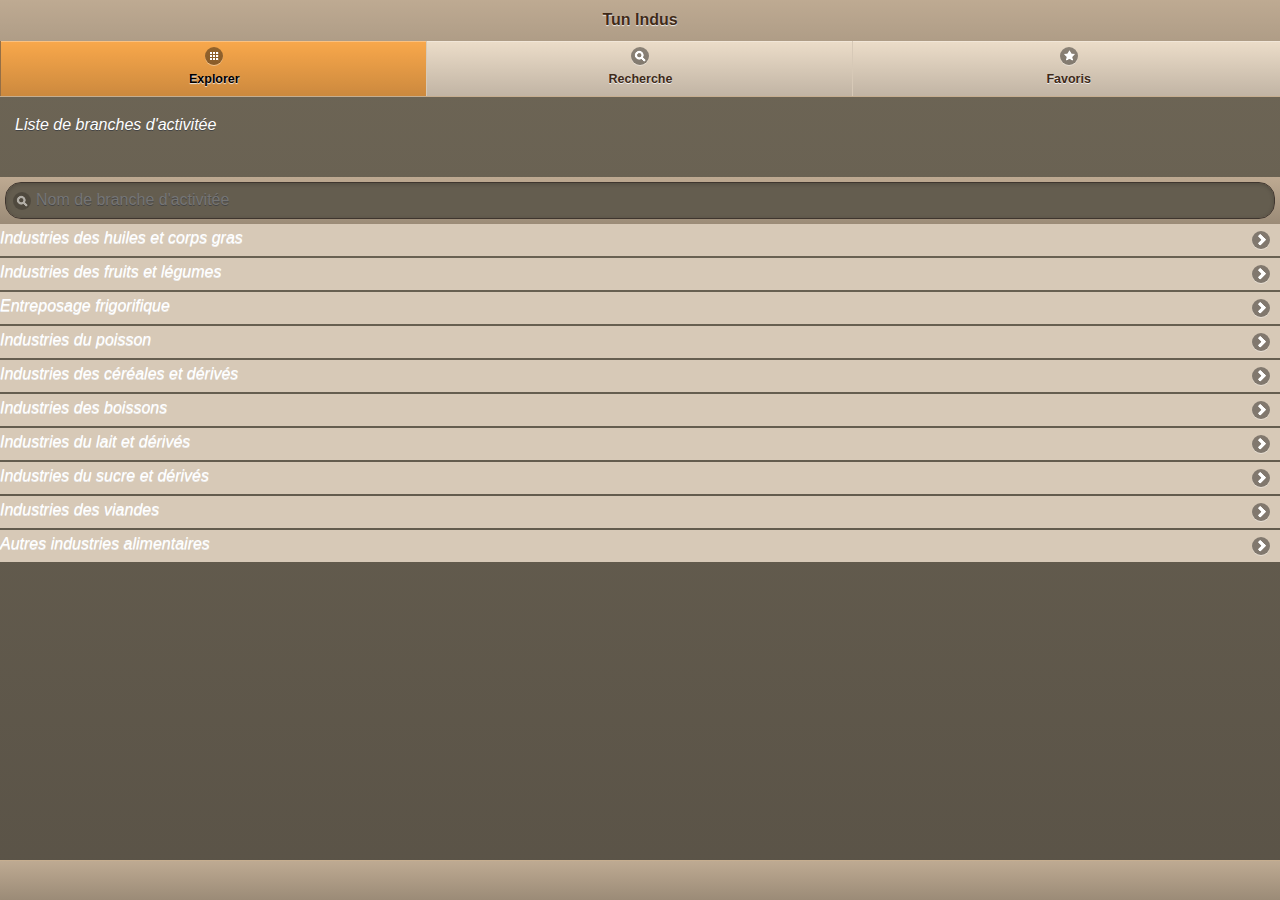
==== commit 21ee1749: "snapshot_0.1.0" ====
--- a/assets/www/branches.html
+++ b/assets/www/branches.html
@@ -65,10 +65,10 @@
         </script>
         <div data-role="page" style="min-height:480px;" dsid="branches" id="j_0" class="type-interior"
         data-theme="a" data-add-back-btn="true" data-back-btn-text="Retour">
-            <!-- mobileheader -->
-            <div data-role="header" data-position="fixed" data-theme="a" name="mobileheader"
-            id="j_2" class=' mobileheader1 '>
-                <h1 dsid="mobileheader">
+            <!-- appHeader -->
+            <div data-role="header" data-position="fixed" data-theme="a" name="appHeader" id="j_2"
+            class='appHeader mobileheader1 '>
+                <h1 dsid="appHeader">
                     Tun Indus
                 </h1>
                 <!-- navigation -->
@@ -113,8 +113,9 @@
                 </div>
                 <!-- branchList -->
                 <ul data-role="listview" id="j_10" class='branchList mobilelist1 ' name="branchList"
-                dsid="branchList" data-filter="true" data-filter-theme="a" data-theme="a" data-autodividers="true"
-                data-divider-theme="b" data-count-theme="b" style="">
+                dsid="branchList" data-filter="true" data-filter-theme="a" data-filter-placeholder="Nom de branche d'activitée"
+                data-theme="a" data-autodividers="true" data-divider-theme="b" data-count-theme="b"
+                style="">
                     <!-- branch -->
                     <li id="j_11" name="branch" dsid="branch" class=' mobilelistitem1 '>
                         <div class="ui-li-static-container">
--- a/assets/www/branches.css
+++ b/assets/www/branches.css
@@ -6,7 +6,7 @@
 /*
 * CSS for branches generated by Exadel Appery
 *
-* Created on: Sunday, April 28, 2013, 08:50:46 AM (PDT)
+* Created on: Tuesday, April 30, 2013, 11:37:18 AM (PDT)
 */
 /* navigation */
 .mobilenavbar1 {
@@ -72,4 +72,11 @@
 /* mobilefooter1 */
 .mobilefooter1 {
 	min-height:38px;
+}
+
+
+.ui-mobile-viewport ul[data-role="listview"] li {
+padding: 0px 0px 5px -1px;
+padding-right: 30px;
+margin-bottom: 2px;
 }